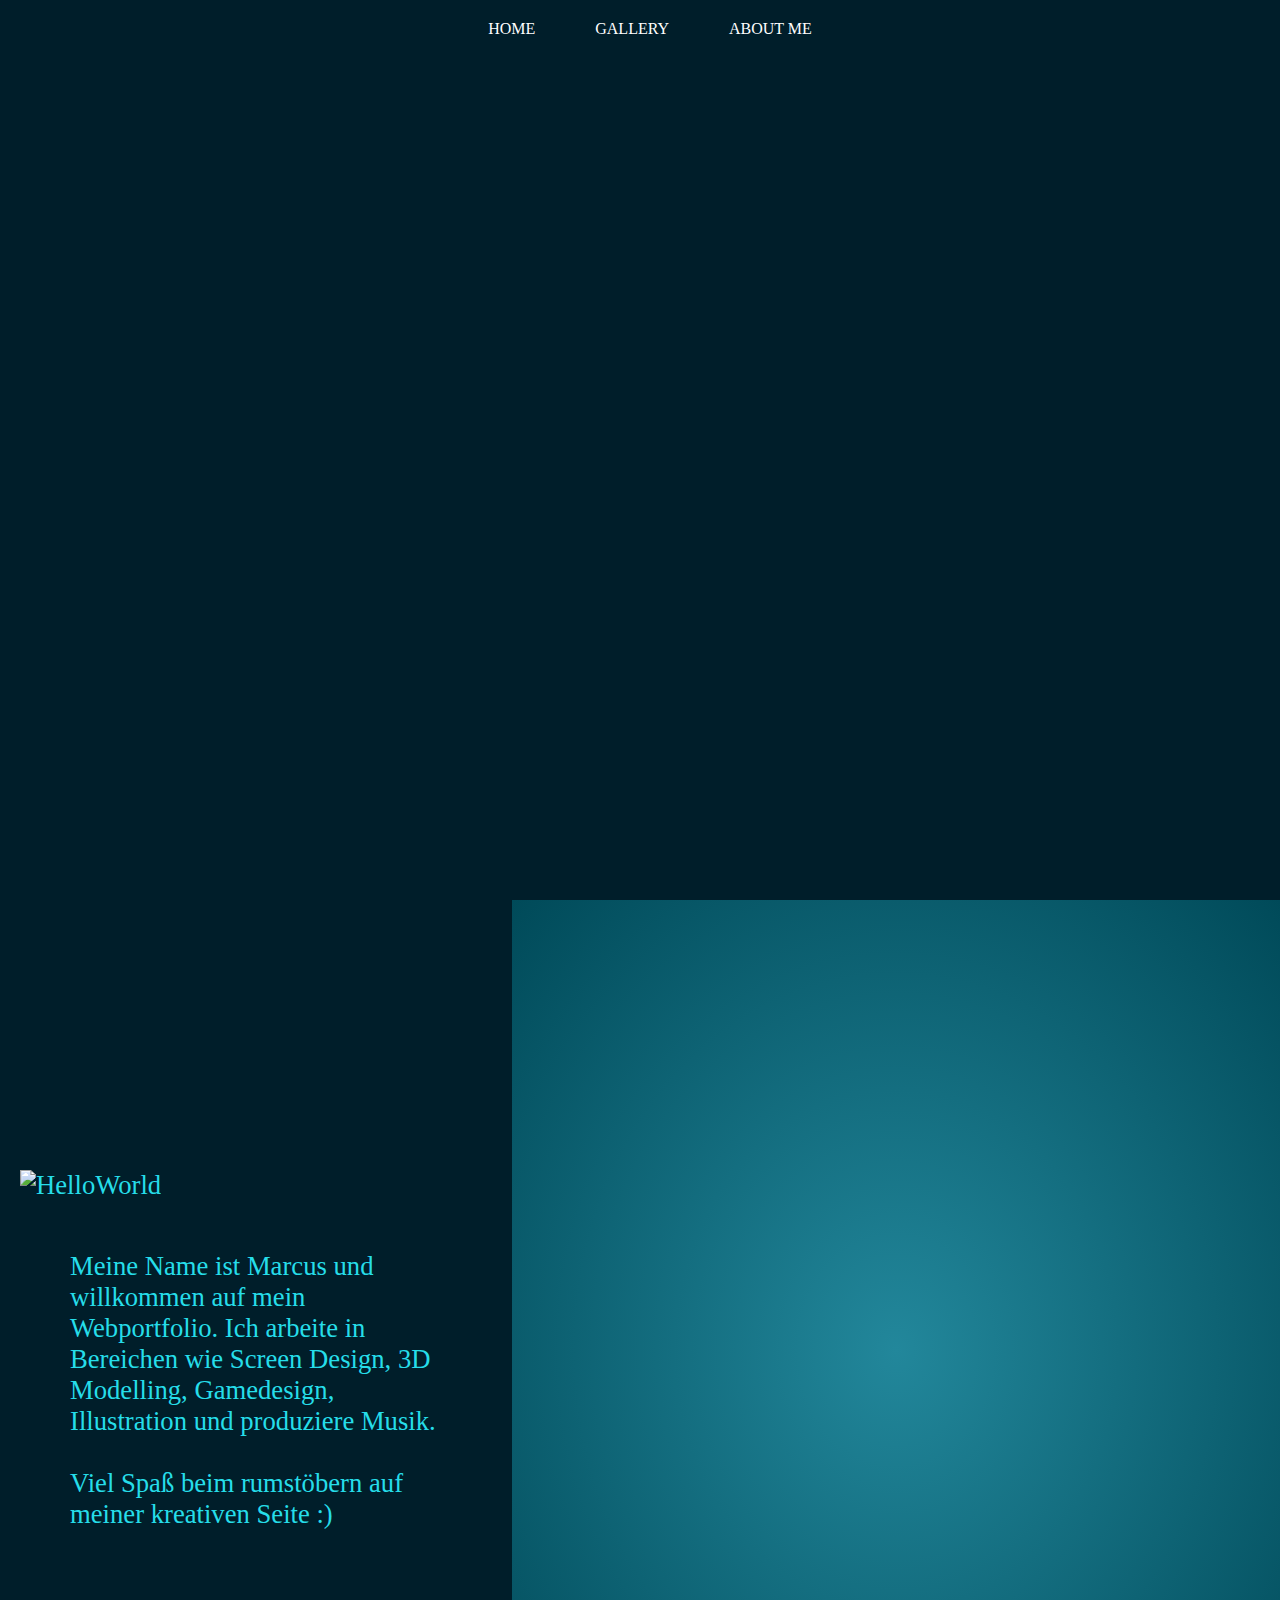
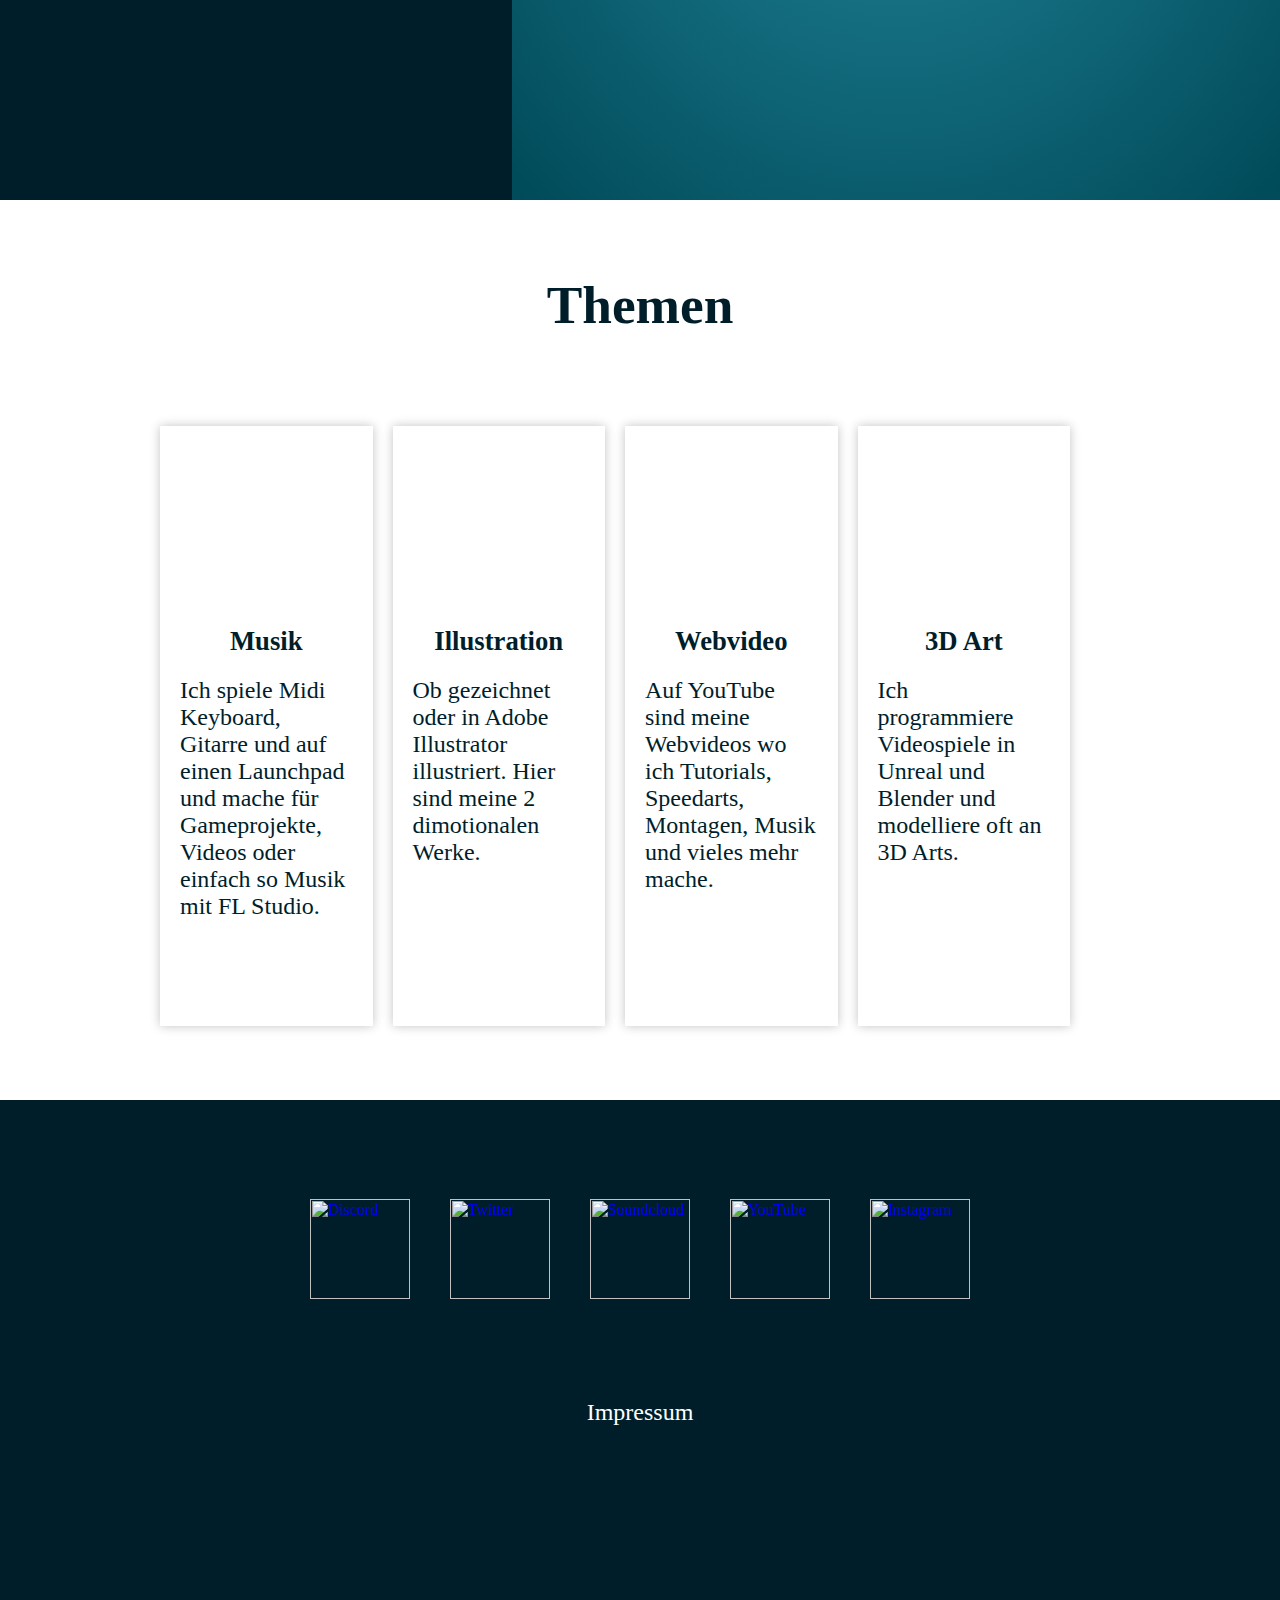
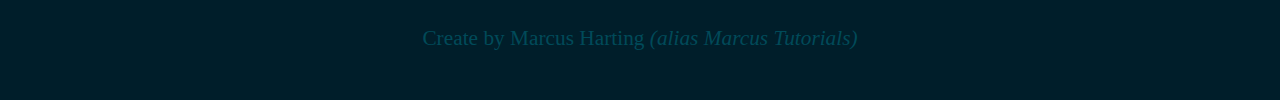
==== index.html @ 0d418a9a "About Me Seite" ====
<html>

<head>

    <meta charset="utf-8">
    <meta name="viewport" content="width=device-width, initial-scale=1.0">

    <title>Webportfolio Marcus</title>


    <!-- CSS -->
    <link rel="stylesheet" href="CSS/style.css">
    <link rel="stylesheet" href="CSS/function.css">

    <!-- JS -->
    <script type="text/javascript" src="JS/Framework/jquery-3.3.1.min.js"></script>
    <script type="text/javascript" src="JS/Framework/lottie.js"></script>



</head>

<body>

    <!--##########################################-->
    <!--  NAVBAR  -->
    <!--##########################################-->
    <ul class="Navigation flex-w">

        <div class="navicon"></div>

        <li>
            <a href="./index.html">
                <div class="navbutton">HOME</div>
            </a>
        </li>
        <li>
            <a href="#">
                <div class="navbutton">GALLERY</div>
            </a>
        </li>
        <li>
            <a href="./PAGES/About_Me.html">
                <div class="navbutton">ABOUT ME</div>
            </a>
        </li>
    </ul>

    <ul class="mobileNAV">
        <li>
            <a href="./index.html">
                <div class="navbutton">HOME</div>
            </a>
        </li>
        <li>
            <a href="#">
                <div class="navbutton">GALLERY</div>
            </a>
        </li>
        <li>
            <a href="./PAGES/About_Me.html">
                <div class="navbutton">ABOUT ME</div>
            </a>
        </li>
    </ul>


    <!--##########################################-->
    <!--  HEAD  -->
    <!--##########################################-->
    <section class="HEAD">
        <div id="DESK"></div>
        <div id="BGDesk"></div>
    </section>

    <!--##########################################-->
    <!--  Vorstellung  -->
    <!--##########################################-->
    <section class="BG">

        <div style="position: relative; width: 100%;">
            <div class="ProfilSeite">

                <div class="DarkBlue-BG">
                    <article class="ArticleProfil">
                        <div>
                            <div class="HelloWorldBox">
                                <img class="HelloWorld" src="IMG/Text/HelloWorld.svg" alt="HelloWorld">
                            </div>
                            <div class="space1"></div>

                            <div class="ProfilText">
                                Meine Name ist Marcus und willkommen auf mein Webportfolio. Ich arbeite in Bereichen wie Screen Design, 3D Modelling, Gamedesign, Illustration und produziere Musik.

                                <br><br> Viel Spaß beim rumstöbern auf meiner kreativen Seite :)
                            </div>
                        </div>
                    </article>
                </div>

                <div class="design-profil-line"></div>

                <div class="BGhalf flex-h">
                    <div class="flex-w">
                        <div class="Profil-IMG"></div>
                    </div>
                </div>

            </div>
        </div>



    </section>


    <!--##########################################-->
    <!--  THEMEN  -->
    <!--##########################################-->

    <section class="ThemenSECTION">

        <h2>Themen</h2>
        <div class="ThemenBoxen">

            <!-- Musik -->
            <div class="THEMA MusicThema">

                <div>
                    <div class="IconThema MusicIcon"></div>

                    <h3>Musik</h3>

                    <article class="thementext">
                        Ich spiele Midi Keyboard, Gitarre und auf einen Launchpad und mache für Gameprojekte, Videos oder einfach so Musik mit FL Studio.

                    </article>
                </div>
            </div>

            <!-- Illustration -->
            <div class="THEMA IllustrationThema">

                <div>
                    <div class="IconThema IllustrationIcon"></div>

                    <h3>Illustration</h3>

                    <article class="thementext">
                        Ob gezeichnet oder in Adobe Illustrator illustriert. Hier sind meine 2 dimotionalen Werke.

                    </article>
                </div>

            </div>

            <!-- Webvideo -->
            <div class="THEMA WebvideoThema">

                <div>
                    <div class="IconThema VideoIcon"></div>

                    <h3>Webvideo</h3>

                    <article class="thementext">
                        Auf YouTube sind meine Webvideos wo ich Tutorials, Speedarts, Montagen, Musik und vieles mehr mache.

                    </article>
                </div>

            </div>


            <!-- 3D Art -->
            <div class="THEMA Dimension">

                <div>
                    <div class="IconThema DimensionIcon"></div>

                    <h3>3D Art</h3>

                    <article class="thementext">
                        Ich programmiere Videospiele in Unreal und Blender und modelliere oft an 3D Arts.

                    </article>
                </div>

            </div>

        </div>

        <div class="ThemenDesign"></div>
    </section>


    <!--##########################################-->
    <!--  Footer  -->
    <!--##########################################-->
    <footer class=flex-h>


        <div class="footer_IconRay flex-w">

            <!--Discord-->
            <a href="https://discord.gg/FVSVgQE">
           <img src="IMG/Icons/Social_Icon/discord.svg" alt="Discord"></a>

            <!--Twitter-->
            <a href="https://twitter.com/MarcusTutorials/"> 
           <img src="IMG/Icons/Social_Icon/twitter.svg" alt="Twitter"></a>

            <!--Soundcloud-->
            <a href="https://soundcloud.com/marcus-tutorials"> 
            <img src="IMG/Icons/Social_Icon/soundcloud.svg" alt="Soundcloud"></a>

            <!--YouTube-->
            <a href="https://www.youtube.com/user/MarcusTutorials1/"> 
           <img src="IMG/Icons/Social_Icon/youtube.svg" alt="YouTube"></a>

            <!--Instagram--><a href="https://www.instagram.com/marcustutorials/">
            <img src="IMG/Icons/Social_Icon/instagram.svg" alt="Instagram"></a>

        </div>
        <div class="space2"></div>

        <div style="width: 100%" class="flex-w">
            <a href="PAGES/Impressum.html" class="ImpressumButton">Impressum</a></div>

        <div class="space3"></div>

        <div class="title-footer">
            Create by Marcus Harting <i>(alias Marcus Tutorials)</i>
        </div>


    </footer>


    <!-- JS -->

    <script type="text/javascript" src="JS/script.js"></script>
</body>

</html>
---- CSS/style.css ----
@font-face {
  font-family: Roboto-R;
  src: url("../FONTS/Roboto-Regular.ttf"); }
@font-face {
  font-family: Roboto-M;
  src: url("../FONTS/Roboto-Medium.ttf"); }
@font-face {
  font-family: Roboto-B;
  src: url("../FONTS/Roboto-Bold.ttf"); }
/* COLOR */
/* FONTS */
@font-face {
  font-family: Roboto-R;
  src: url("../FONTS/Roboto-Regular.ttf"); }
@font-face {
  font-family: Roboto-M;
  src: url("../FONTS/Roboto-Medium.ttf"); }
@font-face {
  font-family: Roboto-B;
  src: url("../FONTS/Roboto-Bold.ttf"); }
/* COLOR */
/* FONTS */
@-webkit-keyframes BigAnimation {
  0% {
    background-image: url(../IMG/Design/Profil-Design/Image_Big.png); }
  50% {
    background-image: url(../IMG/Design/Profil-Design/Image_Hover_Big.png); }
  100% {
    background-image: url(../IMG/Design/Profil-Design/Image_Big.png); } }
@keyframes BigAnimation {
  0% {
    background-image: url(../IMG/Design/Profil-Design/Image_Big.png); }
  50% {
    background-image: url(../IMG/Design/Profil-Design/Image_Hover_Big.png); }
  100% {
    background-image: url(../IMG/Design/Profil-Design/Image_Big.png); } }
.Profil-IMG {
  background-image: url(../IMG/Design/Profil-Design/Image_Big.png);
  background-size: contain;
  background-repeat: no-repeat;
  background-attachment: scroll;
  background-position: center;
  width: 900px;
  height: 900px;
  -webkit-filter: drop-shadow(0 0 10px rgba(8, 23, 29, 0.8));
          filter: drop-shadow(0 0 10px rgba(8, 23, 29, 0.8));
  right: 0;
  -webkit-transition: all 0.5s ease;
  transition: all 0.5s ease;
  -webkit-animation: BigAnimation 2s ease infinite;
          animation: BigAnimation 2s ease infinite; }

@media only screen and (min-width: 0px) and (max-width: 479px) {
  @-webkit-keyframes SmallAnimation {
    0% {
      background-image: url(../IMG/Design/Profil-Design/Image_Small.png); }
    50% {
      background-image: url(../IMG/Design/Profil-Design/Image_Hover_Small.png); }
    100% {
      background-image: url(../IMG/Design/Profil-Design/Image_Small.png); } }
  @keyframes SmallAnimation {
    0% {
      background-image: url(../IMG/Design/Profil-Design/Image_Small.png); }
    50% {
      background-image: url(../IMG/Design/Profil-Design/Image_Hover_Small.png); }
    100% {
      background-image: url(../IMG/Design/Profil-Design/Image_Small.png); } }
  .Profil-IMG {
    background-image: url(../IMG/Design/Profil-Design/Image_Small.png);
    width: 480px;
    height: 480px;
    -webkit-animation: SmallAnimation 2s ease infinite;
            animation: SmallAnimation 2s ease infinite; } }
@media only screen and (min-width: 480px) and (max-width: 1279px) {
  @-webkit-keyframes MiddleAnimation {
    0% {
      background-image: url(../IMG/Design/Profil-Design/Image_Middle.png); }
    50% {
      background-image: url(../IMG/Design/Profil-Design/Image_Hover_Middle.png); }
    100% {
      background-image: url(../IMG/Design/Profil-Design/Image_Middle.png); } }
  @keyframes MiddleAnimation {
    0% {
      background-image: url(../IMG/Design/Profil-Design/Image_Middle.png); }
    50% {
      background-image: url(../IMG/Design/Profil-Design/Image_Hover_Middle.png); }
    100% {
      background-image: url(../IMG/Design/Profil-Design/Image_Middle.png); } }
  .Profil-IMG {
    background-image: url(../IMG/Design/Profil-Design/Image_Middle.png);
    width: 80%;
    height: 80%;
    margin-top: 0px;
    -webkit-animation: MiddleAnimation 2s ease infinite;
            animation: MiddleAnimation 2s ease infinite; } }
@media only screen and (min-width: 1280px) {
  @-webkit-keyframes BigAnimation {
    0% {
      background-image: url(../IMG/Design/Profil-Design/Image_Big.png); }
    50% {
      background-image: url(../IMG/Design/Profil-Design/Image_Hover_Big.png); }
    100% {
      background-image: url(../IMG/Design/Profil-Design/Image_Big.png); } }
  @keyframes BigAnimation {
    0% {
      background-image: url(../IMG/Design/Profil-Design/Image_Big.png); }
    50% {
      background-image: url(../IMG/Design/Profil-Design/Image_Hover_Big.png); }
    100% {
      background-image: url(../IMG/Design/Profil-Design/Image_Big.png); } }
  .Profil-IMG {
    background-image: url(../IMG/Design/Profil-Design/Image_Big.png);
    width: 900px;
    height: 900px;
    -webkit-animation: BigAnimation 4s ease infinite;
            animation: BigAnimation 4s ease infinite; } }
* {
  margin: 0;
  padding: 0; }

html,
body {
  width: 100%; }

.Navigation {
  position: fixed;
  width: 100%;
  z-index: 999;
  background-color: #001E2A;
  -webkit-transition: -webkit-box-shadow 0.5s ease;
  transition: -webkit-box-shadow 0.5s ease;
  transition: box-shadow 0.5s ease;
  transition: box-shadow 0.5s ease, -webkit-box-shadow 0.5s ease; }

.Navigation > li {
  display: inline;
  margin-left: 20px;
  list-style: none; }

.Navigation > li > a {
  text-decoration: none; }

.navbutton {
  color: white;
  font-family: Roboto-M;
  text-decoration: none;
  padding: 20px 20px 20px 20px;
  background-color: #001E2A;
  border-bottom: 2px solid #001E2A;
  -webkit-transition: all 0.5s ease;
  transition: all 0.5s ease; }

.navbutton:hover {
  color: #26DDE9;
  border-bottom: 2px solid #26DDE9; }

.navleiste {
  -webkit-box-shadow: 0px 0 10px #26DDE9;
          box-shadow: 0px 0 10px #26DDE9; }

.navpadding {
  padding: 10px 20px 10px 20px; }

.navicon {
  background-image: url(../IMG/Icons/Nav/NavButton.svg);
  background-size: contain;
  background-repeat: no-repeat;
  height: 80px;
  width: 80px;
  cursor: pointer;
  padding: 10px;
  -webkit-transition: background 0.2s ease;
  transition: background 0.2s ease;
  display: none; }

.navicon_clicked {
  background-image: url(../IMG/Icons/Nav/NavButton_Click.svg); }

.mobileNAV {
  display: none; }

@media only screen and (min-width: 480px) and (max-width: 1279px) {
  .Navigation {
    bottom: 0;
    z-index: 999; }

  .Navigation > li {
    display: none; }

  .navicon {
    display: block; }

  .mobileNAV {
    display: -webkit-box;
    display: -ms-flexbox;
    display: flex;
    position: fixed;
    z-index: 998;
    background-color: #001E2A;
    width: 100%;
    height: 100vh;
    -webkit-box-orient: vertical;
    -webkit-box-direction: normal;
        -ms-flex-direction: column;
            flex-direction: column;
    -webkit-box-pack: center;
        -ms-flex-pack: center;
            justify-content: center;
    bottom: -100%;
    -webkit-transition: all 0.5s ease;
    transition: all 0.5s ease; }

  .mobileNAV li a {
    text-align: center;
    vertical-align: middle;
    font-size: 40pt;
    text-decoration: none; }

  .bfade {
    bottom: 0; } }
@media only screen and (min-width: 0px) and (max-width: 479px) {
  .Navigation {
    bottom: 0;
    z-index: 999; }

  .Navigation > li {
    display: none; }

  .navicon {
    display: block; }

  .mobileNAV {
    display: -webkit-box;
    display: -ms-flexbox;
    display: flex;
    position: fixed;
    z-index: 998;
    background-color: #001E2A;
    width: 100%;
    height: 100vh;
    -webkit-box-orient: vertical;
    -webkit-box-direction: normal;
        -ms-flex-direction: column;
            flex-direction: column;
    -webkit-box-pack: center;
        -ms-flex-pack: center;
            justify-content: center;
    bottom: -100%;
    -webkit-transition: all 0.5s ease;
    transition: all 0.5s ease; }

  .mobileNAV li a {
    text-align: center;
    vertical-align: middle;
    font-size: 40pt;
    text-decoration: none; }

  .bfade {
    bottom: 0; } }
.HEAD {
  background-color: #001E2A;
  background-attachment: fixed;
  height: 100vh; }

#DESK {
  position: absolute;
  width: 60%;
  height: 60%;
  left: 50%;
  top: 50%;
  display: block;
  -webkit-transform: translate(-50%, -50%);
          transform: translate(-50%, -50%);
  text-align: center;
  opacity: 1;
  z-index: 3; }

#BGDesk {
  position: absolute;
  width: 100%;
  left: 50%;
  top: 40%;
  display: block;
  -webkit-transform: translate(-50%, -50%);
          transform: translate(-50%, -50%);
  text-align: center;
  opacity: 0.1;
  z-index: 2; }

@media only screen and (min-width: 480px) and (max-width: 1279px) {
  .HEAD {
    height: 50vh; }

  #DESK {
    height: 50vh;
    width: 98vw;
    top: 30%;
    overflow: hidden; }

  #BGDesk {
    top: 35%;
    overflow: hidden; } }
@media only screen and (min-width: 0px) and (max-width: 479px) {
  .HEAD {
    height: 50vh; }

  #DESK {
    height: 50vh;
    width: 98vw;
    top: 30%;
    overflow: hidden; }

  #BGDesk {
    top: 35%;
    overflow: hidden; } }
.DarkBlue-BG {
  position: relative;
  z-index: 3;
  background-color: #001E2A;
  height: 100vh;
  width: 40%;
  left: 0;
  display: -webkit-box;
  display: -ms-flexbox;
  display: flex;
  -webkit-box-orient: vertical;
  -webkit-box-direction: normal;
      -ms-flex-direction: column;
          flex-direction: column;
  -webkit-box-pack: center;
      -ms-flex-pack: center;
          justify-content: center; }

.ProfilSeite {
  height: 100vh;
  display: -webkit-box;
  display: -ms-flexbox;
  display: flex;
  -webkit-box-orient: vertical;
  -webkit-box-direction: normal;
      -ms-flex-direction: column;
          flex-direction: column;
  -webkit-box-pack: center;
      -ms-flex-pack: center;
          justify-content: center; }

.design-profil-line {
  position: absolute;
  background-image: url(../IMG/Design/Profil-Design/SVG/DesignProfilLine.svg);
  background-size: contain;
  background-repeat: no-repeat;
  width: 96px;
  height: 100vh;
  margin-top: 0;
  margin-left: 38%;
  z-index: 5; }

.BGhalf {
  position: absolute;
  background: radial-gradient(#22879b, #004A59);
  height: 100vh;
  width: 60%;
  right: 0;
  z-index: 3; }

.ArticleProfil {
  z-index: 4;
  margin-left: 20px; }

.ProfilText {
  margin-left: 50px;
  width: 30vw; }

@media only screen and (min-width: 480px) and (max-width: 1279px) {
  .DarkBlue-BG {
    position: relative;
    width: 100%;
    height: 100%; }

  .BGhalf {
    position: relative;
    width: 100%;
    height: 100%; }

  .ProfilSeite {
    height: auto;
    display: block; }

  .design-profil-line {
    display: none; }

  .ArticleProfil {
    margin: 0;
    width: 98vw;
    display: -webkit-box;
    display: -ms-flexbox;
    display: flex;
    -webkit-box-orient: horizontal;
    -webkit-box-direction: normal;
        -ms-flex-direction: row;
            flex-direction: row;
    -webkit-box-pack: center;
        -ms-flex-pack: center;
            justify-content: center; }

  .ArticleProfil > div {
    -webkit-box-shadow: 0 0 30px rgba(0, 0, 0, 0.54);
            box-shadow: 0 0 30px rgba(0, 0, 0, 0.54);
    padding: 20px;
    border: 4px solid #004A59;
    border-radius: 30px; }

  .ProfilText {
    width: auto;
    margin: 0 auto;
    padding: 10px;
    min-width: 400px;
    max-width: 500px; }

  .HelloWorldBox {
    display: -webkit-box;
    display: -ms-flexbox;
    display: flex;
    -webkit-box-orient: horizontal;
    -webkit-box-direction: normal;
        -ms-flex-direction: row;
            flex-direction: row;
    -webkit-box-pack: center;
        -ms-flex-pack: center;
            justify-content: center;
    width: 100%; }

  .HelloWorld {
    width: 80%;
    margin: 0 auto; } }
@media only screen and (min-width: 0px) and (max-width: 479px) {
  .DarkBlue-BG {
    position: relative;
    width: 100%;
    height: 100%; }

  .BGhalf {
    position: relative;
    width: 100%;
    height: 60vh; }

  .ProfilSeite {
    height: auto; }

  .design-profil-line {
    display: none; }

  .ArticleProfil {
    margin: 0;
    width: 98vw;
    display: -webkit-box;
    display: -ms-flexbox;
    display: flex;
    -webkit-box-orient: horizontal;
    -webkit-box-direction: normal;
        -ms-flex-direction: row;
            flex-direction: row;
    -webkit-box-pack: center;
        -ms-flex-pack: center;
            justify-content: center; }

  .ProfilText {
    width: auto;
    margin: 0 auto;
    padding: 20px; }

  .HelloWorldBox {
    display: -webkit-box;
    display: -ms-flexbox;
    display: flex;
    -webkit-box-orient: horizontal;
    -webkit-box-direction: normal;
        -ms-flex-direction: row;
            flex-direction: row;
    -webkit-box-pack: center;
        -ms-flex-pack: center;
            justify-content: center;
    width: 100%; }

  .HelloWorld {
    width: 80%;
    margin: 0 auto; } }
.ThemenSECTION {
  position: relative;
  background: #FFF;
  height: 100%;
  width: 100%;
  display: -webkit-box;
  display: -ms-flexbox;
  display: flex;
  -webkit-box-orient: vertical;
  -webkit-box-direction: normal;
      -ms-flex-direction: column;
          flex-direction: column;
  -webkit-box-pack: center;
      -ms-flex-pack: center;
          justify-content: center; }

.ThemenBoxen {
  padding: 0 200px 0 150px;
  display: -webkit-box;
  display: -ms-flexbox;
  display: flex;
  -webkit-box-orient: horizontal;
  -webkit-box-direction: normal;
      -ms-flex-direction: row;
          flex-direction: row;
  -webkit-box-pack: center;
      -ms-flex-pack: center;
          justify-content: center; }

.THEMA {
  width: 400px;
  height: 600px;
  background-color: #FFF;
  margin: 0 10px 0 10px;
  -webkit-transition: all 0.2s ease;
  transition: all 0.2s ease;
  -webkit-box-shadow: 0px 0px 10px rgba(0, 0, 0, 0.24);
          box-shadow: 0px 0px 10px rgba(0, 0, 0, 0.24);
  z-index: 3;
  display: -webkit-box;
  display: -ms-flexbox;
  display: flex;
  -webkit-box-orient: horizontal;
  -webkit-box-direction: normal;
      -ms-flex-direction: row;
          flex-direction: row;
  -webkit-box-pack: center;
      -ms-flex-pack: center;
          justify-content: center; }

.thementext {
  padding: 20px;
  font-family: Roboto-R;
  font-size: 18pt;
  -webkit-transition: color 0.2s ease;
  transition: color 0.2s ease;
  color: #001E2A; }

.ThemenDesign {
  position: absolute;
  background-image: url(../IMG/Design/Themen_Design.png);
  background-size: cover 50%;
  background-repeat: no-repeat;
  background-position: bottom center;
  width: 100%;
  height: 100%;
  z-index: 1;
  left: 50%;
  bottom: 0%;
  -webkit-transform: translateX(-50%);
          transform: translateX(-50%); }

.IconThema {
  width: 200px;
  height: 200px;
  background-position: center;
  background-size: contain;
  background-origin: content-box;
  background-repeat: no-repeat;
  margin: 0 auto; }

.THEMA:hover {
  background-color: #001E2A;
  cursor: pointer;
  -webkit-transform: scale(1.1);
          transform: scale(1.1);
  z-index: 5;
  -webkit-box-shadow: 0px 0px 20px rgba(0, 0, 0, 0.7);
          box-shadow: 0px 0px 20px rgba(0, 0, 0, 0.7); }

.THEMA:hover h3 {
  color: #26DDE9; }

.THEMA:hover .thementext {
  color: #26DDE9; }

.MusicIcon {
  background-image: url(../IMG/Icons/Themen/Musik.svg);
  -webkit-transition: background 0.2s ease;
  transition: background 0.2s ease; }

.MusicThema:hover .MusicIcon {
  background-image: url(../IMG/Icons/Themen/Musik_Hover.svg);
  -webkit-transition: background 0.2s ease;
  transition: background 0.2s ease; }

.IllustrationIcon {
  background-image: url(../IMG/Icons/Themen/Illustration.svg);
  -webkit-transition: background 0.2s ease;
  transition: background 0.2s ease; }

.IllustrationThema:hover .IllustrationIcon {
  background-image: url(../IMG/Icons/Themen/Illustration_Hover.svg);
  -webkit-transition: background 0.2s ease;
  transition: background 0.2s ease; }

.VideoIcon {
  background-image: url(../IMG/Icons/Themen/WebVideo_Hover.svg);
  -webkit-transition: background 0.2s ease;
  transition: background 0.2s ease; }

.WebvideoThema:hover .VideoIcon {
  background-image: url(../IMG/Icons/Themen/WebVideo.svg);
  -webkit-transition: background 0.2s ease;
  transition: background 0.2s ease; }

.DimensionIcon {
  background-image: url(../IMG/Icons/Themen/3D.svg);
  -webkit-transition: background 0.2s ease;
  transition: background 0.2s ease; }

.Dimension:hover .DimensionIcon {
  background-image: url(../IMG/Icons/Themen/3D_hover.svg);
  -webkit-transition: background 0.2s ease;
  transition: background 0.2s ease; }

@media only screen and (min-width: 480px) and (max-width: 1279px) {
  .ThemenSECTION {
    padding-top: 50px;
    padding-bottom: 50px;
    height: auto;
    -webkit-box-orient: vertical;
    -webkit-box-direction: normal;
        -ms-flex-direction: column;
            flex-direction: column;
    width: 100%; }

  .ThemenDesign {
    background-size: cover 50%;
    width: 100%;
    height: 100%; }

  .ThemenBoxen {
    -webkit-box-orient: vertical;
    -webkit-box-direction: normal;
        -ms-flex-direction: column;
            flex-direction: column;
    padding: 0;
    margin: 0 auto; } }
@media only screen and (min-width: 0px) and (max-width: 479px) {
  .ThemenSECTION {
    padding-top: 50px;
    padding-bottom: 50px;
    height: auto;
    -webkit-box-orient: vertical;
    -webkit-box-direction: normal;
        -ms-flex-direction: column;
            flex-direction: column;
    width: 100%; }

  .ThemenDesign {
    background-size: cover 50%;
    width: 100%;
    height: 100%; }

  .ThemenBoxen {
    -webkit-box-orient: vertical;
    -webkit-box-direction: normal;
        -ms-flex-direction: column;
            flex-direction: column;
    padding: 0;
    margin: 0 auto; }

  .THEMA {
    width: 300px; } }
/* ################################################## */
/* Impressum */
/* ################################################## */
.bodyBG {
  background-color: #004A59; }

.ImpressumTITLE {
  color: #FFF; }

.ImpressumTEXT {
  color: #FFF;
  width: 50%;
  margin: 0 auto 100px auto;
  background-color: #004A59;
  padding: 20px;
  -webkit-box-shadow: 0px 0px 40px rgba(0, 0, 0, 0.3);
          box-shadow: 0px 0px 40px rgba(0, 0, 0, 0.3);
  -webkit-hyphens: auto;
      -ms-hyphens: auto;
          hyphens: auto; }

.BigHead_Impressum {
  color: #26DDE9;
  text-align: left; }

.KONTAKT-Impressum li {
  list-style: none; }

.KONTAKT-Impressum li a {
  color: #26DDE9; }

.Links_Impressum {
  color: #26DDE9; }

@media only screen and (min-width: 480px) and (max-width: 1279px) {
  .ImpressumTEXT {
    width: 80%; }

  .BigHead_Impressum {
    font-size: 25pt; } }
@media only screen and (min-width: 0px) and (max-width: 479px) {
  .ImpressumTEXT {
    width: 90%; }

  .BigHead_Impressum {
    font-size: 20pt; } }
/* ################################################## */
/* About ME */
/* ################################################## */
.HEADER {
  background-color: #001E2A;
  height: 400px; }

.HEADER-HEADLINE {
  text-align: center;
  vertical-align: middle;
  color: #26DDE9; }

.About_Me {
  width: 100%;
  -ms-flex-wrap: wrap;
      flex-wrap: wrap;
  height: 100vh; }

.ProfilBild {
  background-color: #001E2A;
  min-width: 50%;
  height: 100%; }

.PBild {
  background-image: url(../IMG/Gallery/Profil_Bild/PBild.jpg);
  background-size: contain;
  background-position: center;
  background-repeat: no-repeat;
  width: 500px;
  height: 500px;
  -webkit-box-shadow: 0px 0px 10px black;
          box-shadow: 0px 0px 10px black;
  border-radius: 300px; }

.Biografie {
  background-color: #FFF;
  width: 50%;
  height: 100%; }

@media only screen and (min-width: 480px) and (max-width: 1279px) {
  .About_Me {
    height: auto; }

  .ProfilBild {
    width: 100%;
    height: 70%; }

  .Biografie {
    width: 100%; } }
@media only screen and (min-width: 0px) and (max-width: 479px) {
  .About_Me {
    height: auto; }

  .ProfilBild {
    width: 100%;
    height: 70%; }

  .PBild {
    width: 300px;
    height: 300px; }

  .Biografie {
    width: 100%;
    height: auto;
    padding: 10px; } }
/* SKILLS */
.Skills {
  height: auto;
  background-color: #004A59;
  padding: 0px;
  padding-bottom: 100px; }

.SkillsSpalte {
  width: 50%;
  padding: 100px;
  -ms-flex-wrap: wrap;
      flex-wrap: wrap; }

.SkillsSpalte b {
  font-family: Roboto-B;
  font-size: 20pt;
  color: #26DDE9;
  padding-bottom: 50px; }

.SkillsSpalte div {
  height: 30px;
  background-color: #001E2A;
  color: #26DDE9;
  font-family: Roboto-M;
  font-size: 18pt;
  text-align: left;
  padding-left: 10px;
  -ms-flex-line-pack: center;
      align-content: center;
  vertical-align: middle;
  border-radius: 30px;
  margin-top: 10px;
  -webkit-box-shadow: 0px 0px 20px rgba(0, 0, 0, 0.2);
          box-shadow: 0px 0px 20px rgba(0, 0, 0, 0.2); }

@media only screen and (min-width: 480px) and (max-width: 1279px) {
  .SkillsSpalte {
    width: 100%; }

  .flexSKILLS {
    -ms-flex-wrap: wrap;
        flex-wrap: wrap; } }
/* ################################################## */
/* Footer */
/* ################################################## */
footer {
  background-color: #001E2A;
  width: 100%;
  height: 600px; }

.footer_IconRay {
  width: 100%;
  padding-top: 50px;
  -ms-flex-wrap: wrap;
      flex-wrap: wrap; }

.footer_IconRay img {
  width: 100px;
  height: 100px;
  -webkit-transition: all 0.5s ease;
  transition: all 0.5s ease;
  margin: 0 20px 0 20px; }

.footer_IconRay img:hover {
  width: 100px;
  height: 100px;
  cursor: pointer;
  border-radius: 50px;
  -webkit-box-shadow: 0px 0px 20px #26DDE9;
          box-shadow: 0px 0px 20px #26DDE9; }

.ImpressumButton {
  text-decoration: none;
  color: #FFF;
  font-family: Roboto-M;
  text-align: center;
  margin: 0 auto;
  font-size: 18pt;
  padding: 0;
  -webkit-transition: all 0.5s ease;
  transition: all 0.5s ease; }

.ImpressumButton:hover {
  color: #26DDE9;
  -webkit-box-shadow: 0px 0px 20px #26DDE9;
          box-shadow: 0px 0px 20px #26DDE9;
  padding: 20px;
  border-radius: 50px; }

.title-footer {
  color: #004A59;
  font-family: Roboto-M;
  font-size: 16pt;
  text-align: center;
  bottom: 0; }

@media only screen and (min-width: 480px) and (max-width: 1279px) {
  footer {
    margin-bottom: 100px;
    padding-bottom: 100px; } }
@media only screen and (min-width: 0px) and (max-width: 479px) {
  footer {
    margin-bottom: 100px;
    padding-bottom: 100px; } }

/*# sourceMappingURL=style.css.map */
---- CSS/function.css ----
@font-face {
  font-family: Roboto-R;
  src: url("../FONTS/Roboto-Regular.ttf"); }
@font-face {
  font-family: Roboto-M;
  src: url("../FONTS/Roboto-Medium.ttf"); }
@font-face {
  font-family: Roboto-B;
  src: url("../FONTS/Roboto-Bold.ttf"); }
/* COLOR */
/* FONTS */
/*----------------------------------*/
/* SCROLLBAR */
/*----------------------------------*/
::-webkit-scrollbar {
  background-color: #001E2A;
  width: 8px;
  height: 8px; }

::-webkit-scrollbar-thumb {
  background-color: #26DDE9; }

/*----------------------------------*/
/* CENTER FUNCTION */
/*----------------------------------*/
/* POSITION ABSOLUTE */
.center {
  position: absolute;
  left: 50%;
  top: 50%;
  -webkit-transform: translateX(-50%) translateY(-50%);
          transform: translateX(-50%) translateY(-50%); }

.center-w {
  position: absolute;
  left: 50%;
  -webkit-transform: translateX(-50%);
          transform: translateX(-50%); }

.center-h {
  position: absolute;
  top: 50%;
  -webkit-transform: translateY(-50%);
          transform: translateY(-50%); }

/* FLEX */
.flex-w {
  display: -webkit-box;
  display: -ms-flexbox;
  display: flex;
  -webkit-box-orient: horizontal;
  -webkit-box-direction: normal;
      -ms-flex-direction: row;
          flex-direction: row;
  -webkit-box-pack: center;
      -ms-flex-pack: center;
          justify-content: center; }

.flex-h {
  display: -webkit-box;
  display: -ms-flexbox;
  display: flex;
  -webkit-box-orient: vertical;
  -webkit-box-direction: normal;
      -ms-flex-direction: column;
          flex-direction: column;
  -webkit-box-pack: center;
      -ms-flex-pack: center;
          justify-content: center; }

.flex-l {
  display: -webkit-box;
  display: -ms-flexbox;
  display: flex;
  -webkit-box-orient: vertical;
  -webkit-box-direction: normal;
      -ms-flex-direction: column;
          flex-direction: column;
  -webkit-box-pack: start;
      -ms-flex-pack: start;
          justify-content: flex-start; }

.flex-r {
  display: -webkit-box;
  display: -ms-flexbox;
  display: flex;
  -webkit-box-orient: vertical;
  -webkit-box-direction: normal;
      -ms-flex-direction: column;
          flex-direction: column;
  -webkit-box-pack: end;
      -ms-flex-pack: end;
          justify-content: flex-end; }

/* MARGIN */
.mcenter {
  margin: 0 auto; }

/* FONT */
.fcenter {
  text-align: center; }

.fmiddle {
  text-align: center;
  vertical-align: middle; }

/*----------------------------------*/
/* PADDING/MARGIN */
/*----------------------------------*/
.p1 {
  padding: 10px; }

.p2 {
  padding: 10%; }

.p3 {
  padding: 20px; }

.m1 {
  margin: 20px; }

.ml {
  margin-left: 20px; }

/*----------------------------------*/
/* SPACE */
/*----------------------------------*/
.space1 {
  height: 50px; }

.space2 {
  height: 100px; }

.space3 {
  height: 200px; }

/*----------------------------------*/
/* HEADLINES */
/*----------------------------------*/
h1 {
  font-family: Roboto-B;
  color: #FFF;
  font-size: 5vw;
  width: 100%;
  text-transform: uppercase; }

h2 {
  font-family: Roboto-M;
  color: #001E2A;
  padding-bottom: 10vh;
  font-size: 40pt;
  width: 100%;
  text-align: center; }

h3 {
  font-family: Roboto-M;
  color: #001E2A;
  font-size: 20pt;
  width: 100%;
  text-align: center;
  -webkit-transition: color 0.2s ease;
  transition: color 0.2s ease; }

h4 {
  font-family: Roboto-M;
  color: #FFF;
  font-size: 26pt;
  width: 100%;
  text-align: center;
  -webkit-transition: color 0.2s ease;
  transition: color 0.2s ease;
  border-bottom: 4px solid #FFF; }

h5 {
  font-size: 40pt;
  color: #FFF;
  font-family: Roboto-M;
  padding-bottom: 10vh;
  width: 100%;
  text-align: center; }

/*----------------------------------*/
/* TEXT */
/*----------------------------------*/
article {
  font-family: Roboto-R;
  color: #26DDE9;
  font-size: 20pt; }

.TextBox1 {
  font-family: Roboto-R;
  font-size: 16pt;
  color: #535353;
  padding: 50px;
  width: 70%;
  -webkit-box-shadow: 0px 0px 20px rgba(0, 0, 0, 0.53);
          box-shadow: 0px 0px 20px rgba(0, 0, 0, 0.53);
  border-radius: 50px; }

.TextBox1 b {
  font-size: 20pt;
  color: #001E2A; }

/*----------------------------------*/
/* DESIGN */
/*----------------------------------*/
.BG {
  background-color: #001E2A; }

section {
  width: 100%; }

/*# sourceMappingURL=function.css.map */
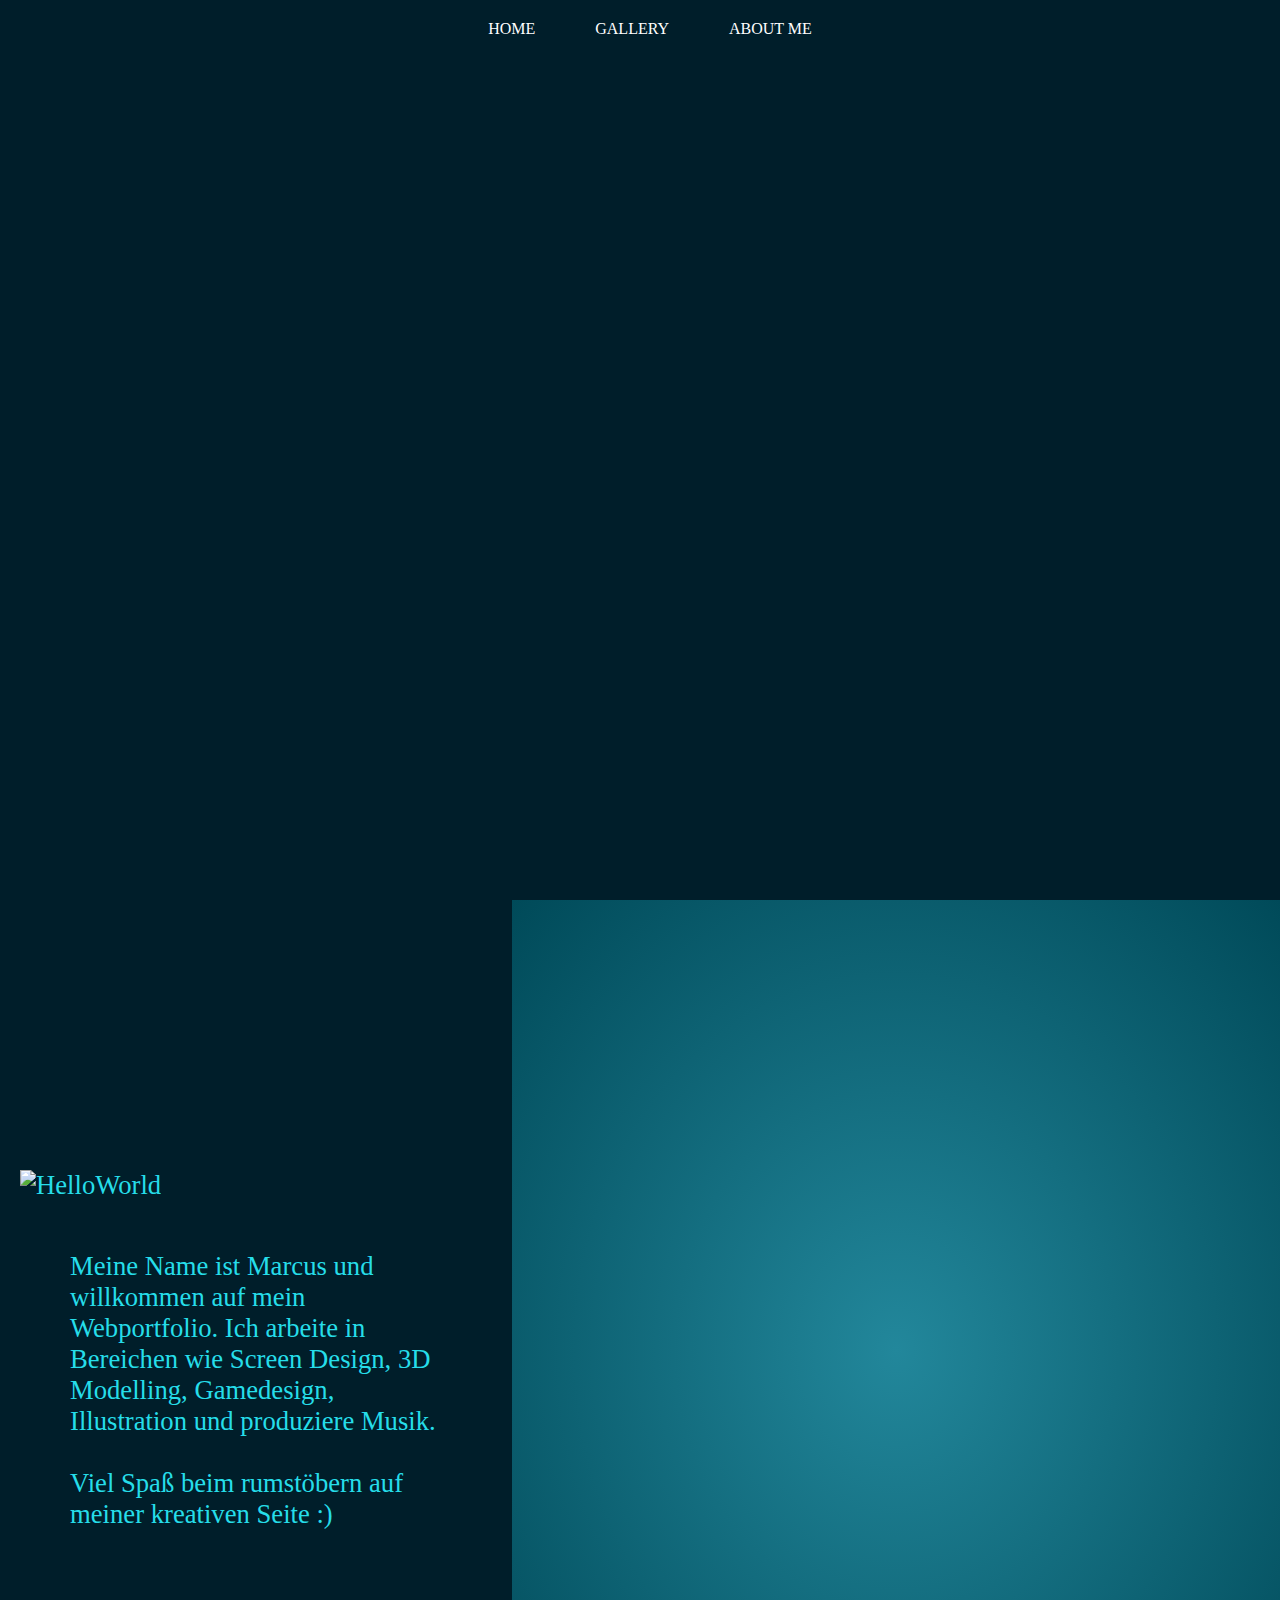
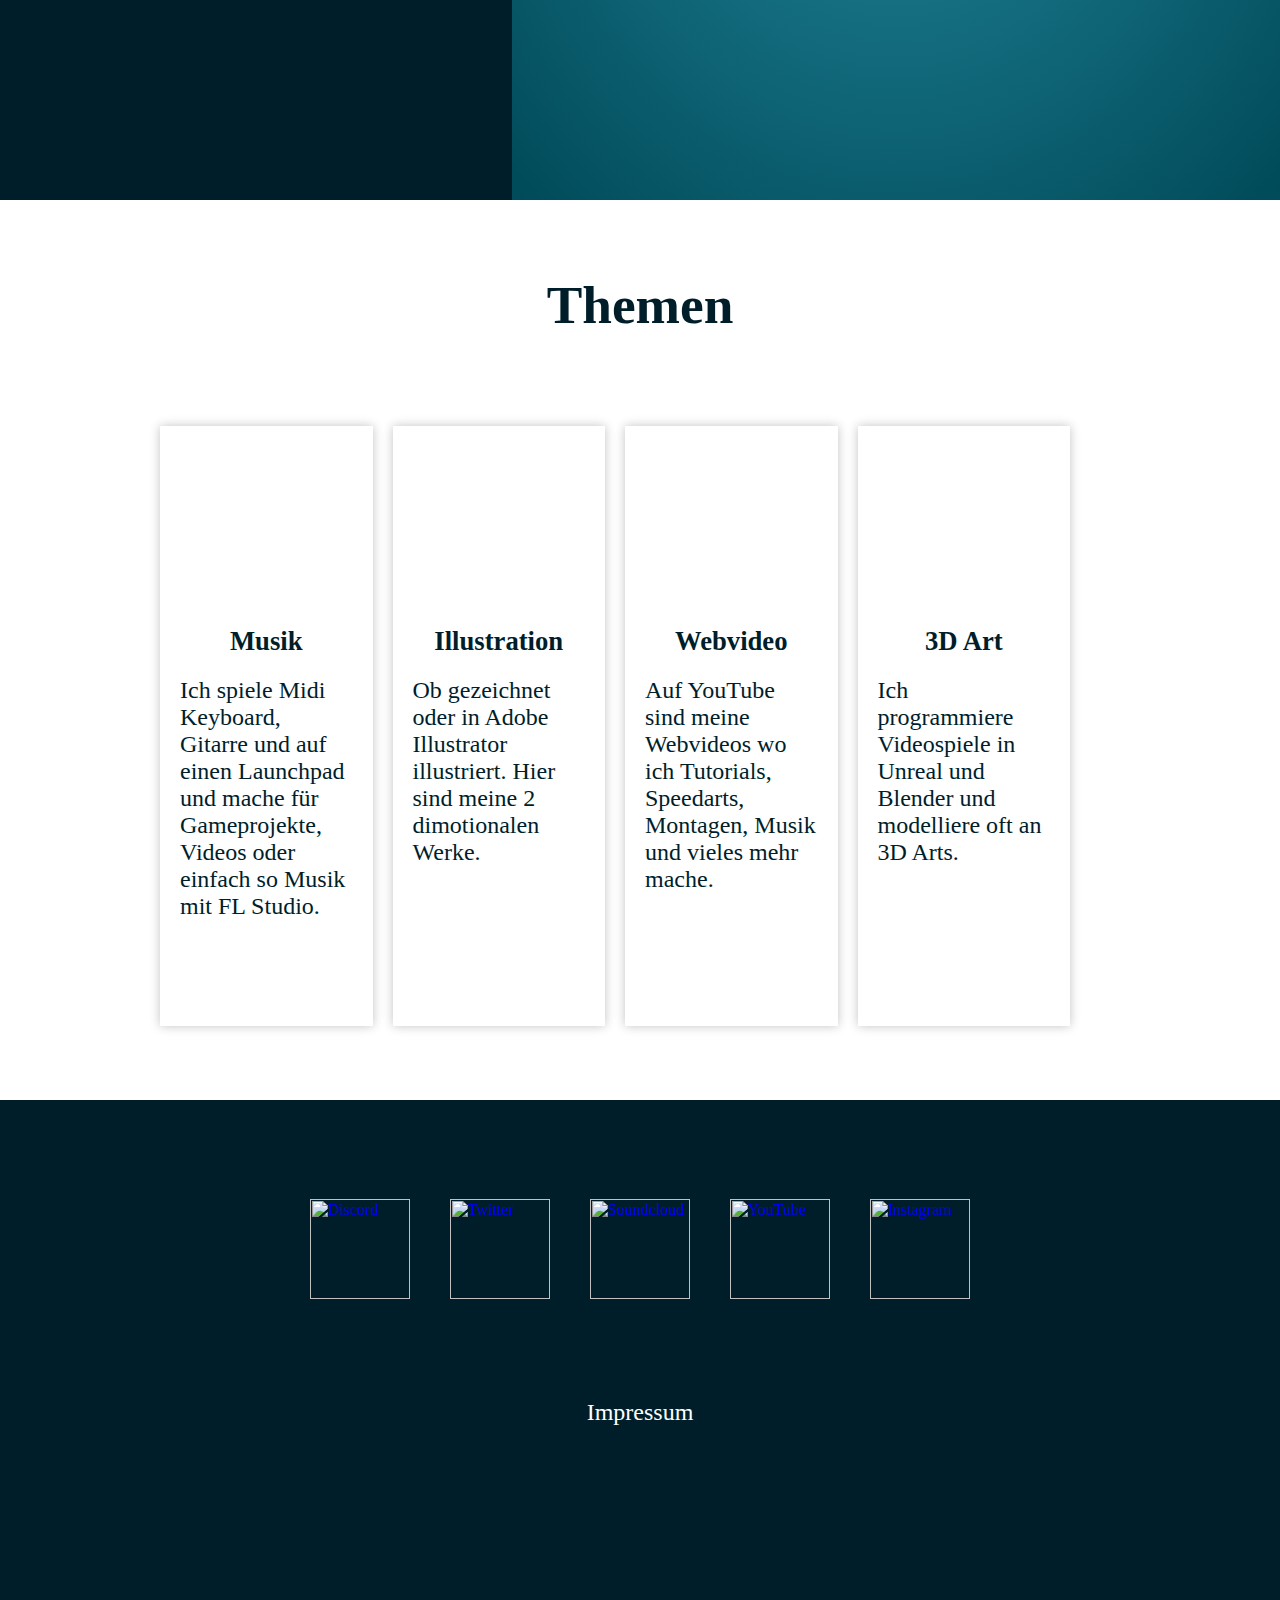
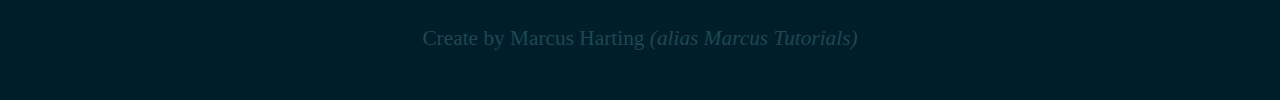
==== commit c81c2f37: "Update 18.06.2019" ====
--- a/index.html
+++ b/index.html
@@ -2,19 +2,19 @@
 
 <head>
 
-    <meta charset="utf-8">
-    <meta name="viewport" content="width=device-width, initial-scale=1.0">
-
-    <title>Webportfolio Marcus</title>
-
-
-    <!-- CSS -->
-    <link rel="stylesheet" href="CSS/style.css">
-    <link rel="stylesheet" href="CSS/function.css">
-
-    <!-- JS -->
-    <script type="text/javascript" src="JS/Framework/jquery-3.3.1.min.js"></script>
-    <script type="text/javascript" src="JS/Framework/lottie.js"></script>
+  <meta charset="utf-8">
+  <meta name="viewport" content="width=device-width, initial-scale=1.0">
+
+  <title>Webportfolio Marcus</title>
+
+
+  <!-- CSS -->
+  <link rel="stylesheet" href="CSS/style.css">
+  <link rel="stylesheet" href="CSS/function.css">
+
+  <!-- JS -->
+  <script type="text/javascript" src="JS/Framework/jquery-3.3.1.min.js"></script>
+  <script type="text/javascript" src="JS/Framework/lottie.js"></script>
 
 
 
@@ -22,223 +22,228 @@
 
 <body>
 
-    <!--##########################################-->
-    <!--  NAVBAR  -->
-    <!--##########################################-->
-    <ul class="Navigation flex-w">
-
-        <div class="navicon"></div>
-
-        <li>
-            <a href="./index.html">
-                <div class="navbutton">HOME</div>
-            </a>
-        </li>
-        <li>
-            <a href="#">
-                <div class="navbutton">GALLERY</div>
-            </a>
-        </li>
-        <li>
-            <a href="./PAGES/About_Me.html">
-                <div class="navbutton">ABOUT ME</div>
-            </a>
-        </li>
-    </ul>
-
-    <ul class="mobileNAV">
-        <li>
-            <a href="./index.html">
-                <div class="navbutton">HOME</div>
-            </a>
-        </li>
-        <li>
-            <a href="#">
-                <div class="navbutton">GALLERY</div>
-            </a>
-        </li>
-        <li>
-            <a href="./PAGES/About_Me.html">
-                <div class="navbutton">ABOUT ME</div>
-            </a>
-        </li>
-    </ul>
-
-
-    <!--##########################################-->
-    <!--  HEAD  -->
-    <!--##########################################-->
-    <section class="HEAD">
-        <div id="DESK"></div>
-        <div id="BGDesk"></div>
-    </section>
-
-    <!--##########################################-->
-    <!--  Vorstellung  -->
-    <!--##########################################-->
-    <section class="BG">
-
-        <div style="position: relative; width: 100%;">
-            <div class="ProfilSeite">
-
-                <div class="DarkBlue-BG">
-                    <article class="ArticleProfil">
-                        <div>
-                            <div class="HelloWorldBox">
-                                <img class="HelloWorld" src="IMG/Text/HelloWorld.svg" alt="HelloWorld">
-                            </div>
-                            <div class="space1"></div>
-
-                            <div class="ProfilText">
-                                Meine Name ist Marcus und willkommen auf mein Webportfolio. Ich arbeite in Bereichen wie Screen Design, 3D Modelling, Gamedesign, Illustration und produziere Musik.
-
-                                <br><br> Viel Spaß beim rumstöbern auf meiner kreativen Seite :)
-                            </div>
-                        </div>
-                    </article>
-                </div>
-
-                <div class="design-profil-line"></div>
-
-                <div class="BGhalf flex-h">
-                    <div class="flex-w">
-                        <div class="Profil-IMG"></div>
-                    </div>
-                </div>
-
+  <!--##########################################-->
+  <!--  NAVBAR  -->
+  <!--##########################################-->
+  <ul class="Navigation flex-w">
+
+    <div class="navicon"></div>
+
+    <li>
+      <a href="./index.html">
+        <div class="navbutton">HOME</div>
+      </a>
+    </li>
+    <li>
+      <a href="./PAGES/Gallery.html">
+        <div class="navbutton">GALLERY</div>
+      </a>
+    </li>
+    <li>
+      <a href="./PAGES/About_Me.html">
+        <div class="navbutton">ABOUT ME</div>
+      </a>
+    </li>
+  </ul>
+
+  <ul class="mobileNAV">
+    <li>
+      <a href="./index.html">
+        <div class="navbutton">HOME</div>
+      </a>
+    </li>
+    <li>
+      <a href="#">
+        <div class="navbutton">GALLERY</div>
+      </a>
+    </li>
+    <li>
+      <a href="./PAGES/About_Me.html">
+        <div class="navbutton">ABOUT ME</div>
+      </a>
+    </li>
+  </ul>
+
+
+  <!--##########################################-->
+  <!--  HEAD  -->
+  <!--##########################################-->
+  <section class="HEAD">
+    <div id="DESK"></div>
+    <div id="BGDesk"></div>
+  </section>
+
+  <!--##########################################-->
+  <!--  Vorstellung  -->
+  <!--##########################################-->
+  <section class="BG">
+
+    <div style="position: relative; width: 100%;">
+      <div class="ProfilSeite">
+
+        <div class="DarkBlue-BG">
+          <article class="ArticleProfil">
+            <div>
+              <div class="HelloWorldBox">
+                <img class="HelloWorld" src="IMG/Text/HelloWorld.svg" alt="HelloWorld">
+              </div>
+              <div class="space1"></div>
+
+              <div class="ProfilText">
+                Meine Name ist Marcus und willkommen auf mein Webportfolio. Ich arbeite in Bereichen wie Screen Design, 3D Modelling, Gamedesign, Illustration und produziere Musik.
+
+                <br><br> Viel Spaß beim rumstöbern auf meiner kreativen Seite :)
+              </div>
             </div>
+          </article>
         </div>
 
-
-
-    </section>
-
-
-    <!--##########################################-->
-    <!--  THEMEN  -->
-    <!--##########################################-->
-
-    <section class="ThemenSECTION">
-
-        <h2>Themen</h2>
-        <div class="ThemenBoxen">
-
-            <!-- Musik -->
-            <div class="THEMA MusicThema">
-
-                <div>
-                    <div class="IconThema MusicIcon"></div>
-
-                    <h3>Musik</h3>
-
-                    <article class="thementext">
-                        Ich spiele Midi Keyboard, Gitarre und auf einen Launchpad und mache für Gameprojekte, Videos oder einfach so Musik mit FL Studio.
-
-                    </article>
-                </div>
-            </div>
-
-            <!-- Illustration -->
-            <div class="THEMA IllustrationThema">
-
-                <div>
-                    <div class="IconThema IllustrationIcon"></div>
-
-                    <h3>Illustration</h3>
-
-                    <article class="thementext">
-                        Ob gezeichnet oder in Adobe Illustrator illustriert. Hier sind meine 2 dimotionalen Werke.
-
-                    </article>
-                </div>
-
-            </div>
-
-            <!-- Webvideo -->
-            <div class="THEMA WebvideoThema">
-
-                <div>
-                    <div class="IconThema VideoIcon"></div>
-
-                    <h3>Webvideo</h3>
-
-                    <article class="thementext">
-                        Auf YouTube sind meine Webvideos wo ich Tutorials, Speedarts, Montagen, Musik und vieles mehr mache.
-
-                    </article>
-                </div>
-
-            </div>
-
-
-            <!-- 3D Art -->
-            <div class="THEMA Dimension">
-
-                <div>
-                    <div class="IconThema DimensionIcon"></div>
-
-                    <h3>3D Art</h3>
-
-                    <article class="thementext">
-                        Ich programmiere Videospiele in Unreal und Blender und modelliere oft an 3D Arts.
-
-                    </article>
-                </div>
-
-            </div>
-
+        <div class="design-profil-line"></div>
+
+        <div class="BGhalf flex-h">
+          <div class="flex-w">
+            <div class="Profil-IMG"></div>
+          </div>
         </div>
 
-        <div class="ThemenDesign"></div>
-    </section>
-
-
-    <!--##########################################-->
-    <!--  Footer  -->
-    <!--##########################################-->
-    <footer class=flex-h>
-
-
-        <div class="footer_IconRay flex-w">
-
-            <!--Discord-->
-            <a href="https://discord.gg/FVSVgQE">
-           <img src="IMG/Icons/Social_Icon/discord.svg" alt="Discord"></a>
-
-            <!--Twitter-->
-            <a href="https://twitter.com/MarcusTutorials/"> 
-           <img src="IMG/Icons/Social_Icon/twitter.svg" alt="Twitter"></a>
-
-            <!--Soundcloud-->
-            <a href="https://soundcloud.com/marcus-tutorials"> 
-            <img src="IMG/Icons/Social_Icon/soundcloud.svg" alt="Soundcloud"></a>
-
-            <!--YouTube-->
-            <a href="https://www.youtube.com/user/MarcusTutorials1/"> 
-           <img src="IMG/Icons/Social_Icon/youtube.svg" alt="YouTube"></a>
-
-            <!--Instagram--><a href="https://www.instagram.com/marcustutorials/">
-            <img src="IMG/Icons/Social_Icon/instagram.svg" alt="Instagram"></a>
-
-        </div>
-        <div class="space2"></div>
-
-        <div style="width: 100%" class="flex-w">
-            <a href="PAGES/Impressum.html" class="ImpressumButton">Impressum</a></div>
-
-        <div class="space3"></div>
-
-        <div class="title-footer">
-            Create by Marcus Harting <i>(alias Marcus Tutorials)</i>
-        </div>
-
-
-    </footer>
-
-
-    <!-- JS -->
-
-    <script type="text/javascript" src="JS/script.js"></script>
+      </div>
+    </div>
+
+
+
+  </section>
+
+
+  <!--##########################################-->
+  <!--  THEMEN  -->
+  <!--##########################################-->
+
+  <section class="ThemenSECTION">
+
+    <h2>Themen</h2>
+    <div class="ThemenBoxen">
+
+      <!-- Musik -->
+
+      <div class="THEMA MusicThema">
+        <a target="_blank" href="https://soundcloud.com/marcus-tutorials">
+          <div>
+            <div class="IconThema MusicIcon"></div>
+
+            <h3>Musik</h3>
+
+            <article class="thementext">
+              Ich spiele Midi Keyboard, Gitarre und auf einen Launchpad und mache für Gameprojekte, Videos oder einfach so Musik mit FL Studio.
+
+            </article>
+          </div>
+        </a>
+      </div>
+
+
+      <!-- Illustration -->
+      <div class="THEMA IllustrationThema">
+        <a target="_blank" href="PAGES/Gallery.html">
+          <div>
+            <div class="IconThema IllustrationIcon"></div>
+
+            <h3>Illustration</h3>
+
+            <article class="thementext">
+              Ob gezeichnet oder in Adobe Illustrator illustriert. Hier sind meine 2 dimotionalen Werke.
+
+            </article>
+          </div>
+        </a>
+
+      </div>
+
+      <!-- Webvideo -->
+      <div class="THEMA WebvideoThema">
+
+        <a target="_blank" href="https://www.youtube.com/user/MarcusTutorials1">
+          <div>
+            <div class="IconThema VideoIcon"></div>
+
+            <h3>Webvideo</h3>
+
+            <article class="thementext">
+              Auf YouTube sind meine Webvideos wo ich Tutorials, Speedarts, Montagen, Musik und vieles mehr mache.
+
+            </article>
+          </div>
+        </a>
+      </div>
+
+
+      <!-- 3D Art -->
+      <div class="THEMA Dimension">
+        <a target="_blank" href="PAGES/Gallery.html">
+          <div>
+            <div class="IconThema DimensionIcon"></div>
+
+            <h3>3D Art</h3>
+
+            <article class="thementext">
+              Ich programmiere Videospiele in Unreal und Blender und modelliere oft an 3D Arts.
+
+            </article>
+          </div>
+        </a>
+      </div>
+
+    </div>
+
+    <div class="ThemenDesign"></div>
+  </section>
+
+
+  <!--##########################################-->
+  <!--  Footer  -->
+  <!--##########################################-->
+  <footer class=flex-h>
+
+
+    <div class="footer_IconRay flex-w">
+
+      <!--Discord-->
+      <a href="https://discord.gg/FVSVgQE">
+        <img src="IMG/Icons/Social_Icon/discord.svg" alt="Discord"></a>
+
+      <!--Twitter-->
+      <a href="https://twitter.com/MarcusTutorials/">
+        <img src="IMG/Icons/Social_Icon/twitter.svg" alt="Twitter"></a>
+
+      <!--Soundcloud-->
+      <a href="https://soundcloud.com/marcus-tutorials">
+        <img src="IMG/Icons/Social_Icon/soundcloud.svg" alt="Soundcloud"></a>
+
+      <!--YouTube-->
+      <a href="https://www.youtube.com/user/MarcusTutorials1/">
+        <img src="IMG/Icons/Social_Icon/youtube.svg" alt="YouTube"></a>
+
+      <!--Instagram--><a href="https://www.instagram.com/marcustutorials/">
+        <img src="IMG/Icons/Social_Icon/instagram.svg" alt="Instagram"></a>
+
+    </div>
+    <div class="space2"></div>
+
+    <div style="width: 100%" class="flex-w">
+      <a href="PAGES/Impressum.html" class="ImpressumButton">Impressum</a></div>
+
+    <div class="space3"></div>
+
+    <div class="title-footer">
+      Create by Marcus Harting <i>(alias Marcus Tutorials)</i>
+    </div>
+
+
+  </footer>
+
+
+  <!-- JS -->
+
+  <script type="text/javascript" src="JS/script.js"></script>
 </body>
 
 </html>
--- a/CSS/style.css
+++ b/CSS/style.css
@@ -407,7 +407,7 @@
     -webkit-box-shadow: 0 0 30px rgba(0, 0, 0, 0.54);
             box-shadow: 0 0 30px rgba(0, 0, 0, 0.54);
     padding: 20px;
-    border: 4px solid #004A59;
+    border: 4px solid #1B4859;
     border-radius: 30px; }
 
   .ProfilText {
@@ -442,7 +442,7 @@
   .BGhalf {
     position: relative;
     width: 100%;
-    height: 60vh; }
+    height: auto; }
 
   .ProfilSeite {
     height: auto; }
@@ -535,6 +535,9 @@
       -ms-flex-pack: center;
           justify-content: center; }
 
+.THEMA > a {
+  text-decoration: none; }
+
 .thementext {
   padding: 20px;
   font-family: Roboto-R;
@@ -674,7 +677,7 @@
 /* Impressum */
 /* ################################################## */
 .bodyBG {
-  background-color: #004A59; }
+  background-color: #1B4859; }
 
 .ImpressumTITLE {
   color: #FFF; }
@@ -683,7 +686,7 @@
   color: #FFF;
   width: 50%;
   margin: 0 auto 100px auto;
-  background-color: #004A59;
+  background-color: #1B4859;
   padding: 20px;
   -webkit-box-shadow: 0px 0px 40px rgba(0, 0, 0, 0.3);
           box-shadow: 0px 0px 40px rgba(0, 0, 0, 0.3);
@@ -721,23 +724,28 @@
 /* ################################################## */
 .HEADER {
   background-color: #001E2A;
-  height: 400px; }
+  height: 400px;
+  z-index: 3; }
 
 .HEADER-HEADLINE {
   text-align: center;
   vertical-align: middle;
-  color: #26DDE9; }
+  color: #26DDE9;
+  font-size: 40pt;
+  z-index: 3; }
 
 .About_Me {
   width: 100%;
   -ms-flex-wrap: wrap;
       flex-wrap: wrap;
-  height: 100vh; }
+  height: 100vh;
+  z-index: 4; }
 
 .ProfilBild {
   background-color: #001E2A;
   min-width: 50%;
-  height: 100%; }
+  height: 100%;
+  z-index: 4; }
 
 .PBild {
   background-image: url(../IMG/Gallery/Profil_Bild/PBild.jpg);
@@ -753,7 +761,8 @@
 .Biografie {
   background-color: #FFF;
   width: 50%;
-  height: 100%; }
+  height: 100%;
+  z-index: 4; }
 
 @media only screen and (min-width: 480px) and (max-width: 1279px) {
   .About_Me {
@@ -764,7 +773,10 @@
     height: 70%; }
 
   .Biografie {
-    width: 100%; } }
+    width: 100%; }
+
+  .Fluid {
+    top: 200px; } }
 @media only screen and (min-width: 0px) and (max-width: 479px) {
   .About_Me {
     height: auto; }
@@ -780,11 +792,15 @@
   .Biografie {
     width: 100%;
     height: auto;
-    padding: 10px; } }
+    padding: 10px; }
+
+  .Fluid {
+    top: 230px;
+    height: 300px; } }
 /* SKILLS */
 .Skills {
   height: auto;
-  background-color: #004A59;
+  background-color: #1B4859;
   padding: 0px;
   padding-bottom: 100px; }
 
@@ -823,13 +839,249 @@
   .flexSKILLS {
     -ms-flex-wrap: wrap;
         flex-wrap: wrap; } }
+@media only screen and (min-width: 0px) and (max-width: 479px) {
+  .SkillsSpalte {
+    width: 100%;
+    padding: 10px; }
+
+  .flexSKILLS {
+    -ms-flex-wrap: wrap;
+        flex-wrap: wrap; } }
+/* Kontakt */
+.Kontakt {
+  width: 100%;
+  padding: 50px 0px 50px 0px;
+  background-color: white; }
+
+form {
+  font-family: Roboto-M;
+  font-size: 20pt;
+  width: 80%; }
+
+form > input {
+  width: 30%;
+  height: 40px;
+  border: 4px solid #001E2A;
+  border-radius: 20px;
+  padding-left: 20px;
+  -webkit-transition: all 0.5s ease;
+  transition: all 0.5s ease;
+  font-family: Roboto-M;
+  color: #535353; }
+
+form > input:focus {
+  background: #001E2A;
+  color: white;
+  padding-left: 30px;
+  width: 60%; }
+
+form > input:focus::-webkit-input-placeholder {
+  color: #26DDE9; }
+
+form > input:focus:-ms-input-placeholder {
+  color: #26DDE9; }
+
+form > input:focus::-ms-input-placeholder {
+  color: #26DDE9; }
+
+form > input:focus::placeholder {
+  color: #26DDE9; }
+
+form > textarea {
+  resize: none;
+  width: 80%;
+  height: 600px;
+  padding: 20px;
+  border: 4px solid #001E2A;
+  border-radius: 20px;
+  -webkit-transition: all 0.5s ease;
+  transition: all 0.5s ease;
+  font-size: 14pt; }
+
+form > textarea:focus {
+  background-color: #001E2A;
+  color: white; }
+
+form > textarea::-webkit-input-placeholder {
+  color: #535353;
+  font-family: Roboto-M;
+  font-size: 14pt; }
+
+form > textarea:-ms-input-placeholder {
+  color: #535353;
+  font-family: Roboto-M;
+  font-size: 14pt; }
+
+form > textarea::-ms-input-placeholder {
+  color: #535353;
+  font-family: Roboto-M;
+  font-size: 14pt; }
+
+form > textarea::placeholder {
+  color: #535353;
+  font-family: Roboto-M;
+  font-size: 14pt; }
+
+form > textarea:focus::-webkit-input-placeholder {
+  color: #26DDE9; }
+
+form > textarea:focus:-ms-input-placeholder {
+  color: #26DDE9; }
+
+form > textarea:focus::-ms-input-placeholder {
+  color: #26DDE9; }
+
+form > textarea:focus::placeholder {
+  color: #26DDE9; }
+
+.Absenden {
+  background-color: #001E2A;
+  color: white;
+  font-family: Roboto-B;
+  font-size: 14pt; }
+
+.Absenden:focus {
+  width: 30%; }
+
+/* ################################################## */
+/* GALLERY */
+/* ################################################## */
+.bodyBG_Gallery {
+  background-color: #1B4859; }
+
+select {
+  margin: auto 0;
+  -moz-appearance: none;
+  -webkit-appearance: none;
+  appearance: none;
+  border: none;
+  -webkit-transition: all 0.5s ease;
+  transition: all 0.5s ease; }
+
+.filter {
+  width: 50%;
+  height: 40px;
+  padding-left: 10px;
+  font-family: Roboto-M;
+  font-size: 16px;
+  background-color: #001E2A;
+  color: #26DDE9;
+  margin-bottom: 50px;
+  z-index: 3; }
+
+option {
+  -webkit-transition: all 0.5s ease;
+  transition: all 0.5s ease; }
+
+.Gallery {
+  width: 100%;
+  -webkit-transition: all 0.5s ease;
+  transition: all 0.5s ease; }
+
+.imageboxes {
+  background-position: center;
+  background-size: contain;
+  background-repeat: no-repeat;
+  -webkit-transition: all 0.5s ease;
+  transition: all 0.5s ease;
+  display: block;
+  z-index: 2;
+  -webkit-transform: scale(1);
+          transform: scale(1);
+  transition: all 0.5s ease; }
+
+.imageboxes:hover {
+  -webkit-transform: scale(1.1);
+          transform: scale(1.1); }
+
+.imagelink {
+  margin: 5px;
+  -webkit-transform: scale(1);
+          transform: scale(1);
+  -webkit-transition: all 0.3s ease;
+  transition: all 0.3s ease;
+  z-index: 2;
+  border: none;
+  padding: 0;
+  overflow: hidden; }
+
+.imagelink:hover {
+  z-index: 10;
+  background-color: white; }
+
+.imageboxes:hover {
+  opacity: 0.8;
+  -webkit-box-shadow: 0px 0px 20px rgba(0, 0, 0, 0.5);
+          box-shadow: 0px 0px 20px rgba(0, 0, 0, 0.5); }
+
+.GalleryWrap {
+  -ms-flex-wrap: wrap;
+      flex-wrap: wrap;
+  -ms-flex-line-pack: center;
+      align-content: center;
+  -webkit-box-align: center;
+      -ms-flex-align: center;
+          align-items: center;
+  padding: 0px 10% 0px 10%; }
+
+.Background_Style_Gallery {
+  position: absolute;
+  -webkit-transform: translateX(-50%);
+          transform: translateX(-50%);
+  left: 50%;
+  width: 100%;
+  height: 100%; }
+
+.LSideBG {
+  position: relative;
+  background-image: url(../IMG/Design/Themen_Design_Side.png);
+  background-size: cover;
+  background-repeat: no-repeat;
+  background-position: bottom center;
+  width: 354px;
+  height: 100%;
+  z-index: 1;
+  left: 0%;
+  bottom: 0;
+  top: 400px;
+  overflow: hidden; }
+
+.RSideBG {
+  position: relative;
+  background-image: url(../IMG/Design/Themen_Design_Side.png);
+  background-size: cover;
+  background-repeat: no-repeat;
+  background-position: bottom center;
+  width: 354px;
+  height: 100%;
+  z-index: 1;
+  right: 0%;
+  bottom: 0;
+  top: 400px;
+  overflow: hidden;
+  -webkit-transform: scale(-1);
+          transform: scale(-1);
+  -webkit-filter: FlipH;
+          filter: FlipH; }
+
+.Artstation:hover {
+  opacity: 1; }
+
+.Pinterest {
+  -webkit-transform: scale(1);
+          transform: scale(1); }
+
+.Pinterest:hover {
+  opacity: 1; }
+
 /* ################################################## */
 /* Footer */
 /* ################################################## */
 footer {
   background-color: #001E2A;
   width: 100%;
-  height: 600px; }
+  height: 600px;
+  z-index: 10; }
 
 .footer_IconRay {
   width: 100%;
@@ -871,7 +1123,7 @@
   border-radius: 50px; }
 
 .title-footer {
-  color: #004A59;
+  color: #1B4859;
   font-family: Roboto-M;
   font-size: 16pt;
   text-align: center;
--- a/CSS/function.css
+++ b/CSS/function.css
@@ -197,6 +197,9 @@
           box-shadow: 0px 0px 20px rgba(0, 0, 0, 0.53);
   border-radius: 50px; }
 
+.TextBox1 a {
+  color: #001E2A; }
+
 .TextBox1 b {
   font-size: 20pt;
   color: #001E2A; }
@@ -210,4 +213,18 @@
 section {
   width: 100%; }
 
+/*----------------------------------*/
+/* Animation */
+/*----------------------------------*/
+.FadeIn {
+  -webkit-transform: scale(1);
+          transform: scale(1); }
+
+.FadeOut {
+  -webkit-transform: scale(0);
+          transform: scale(0); }
+
+.none {
+  display: none; }
+
 /*# sourceMappingURL=function.css.map */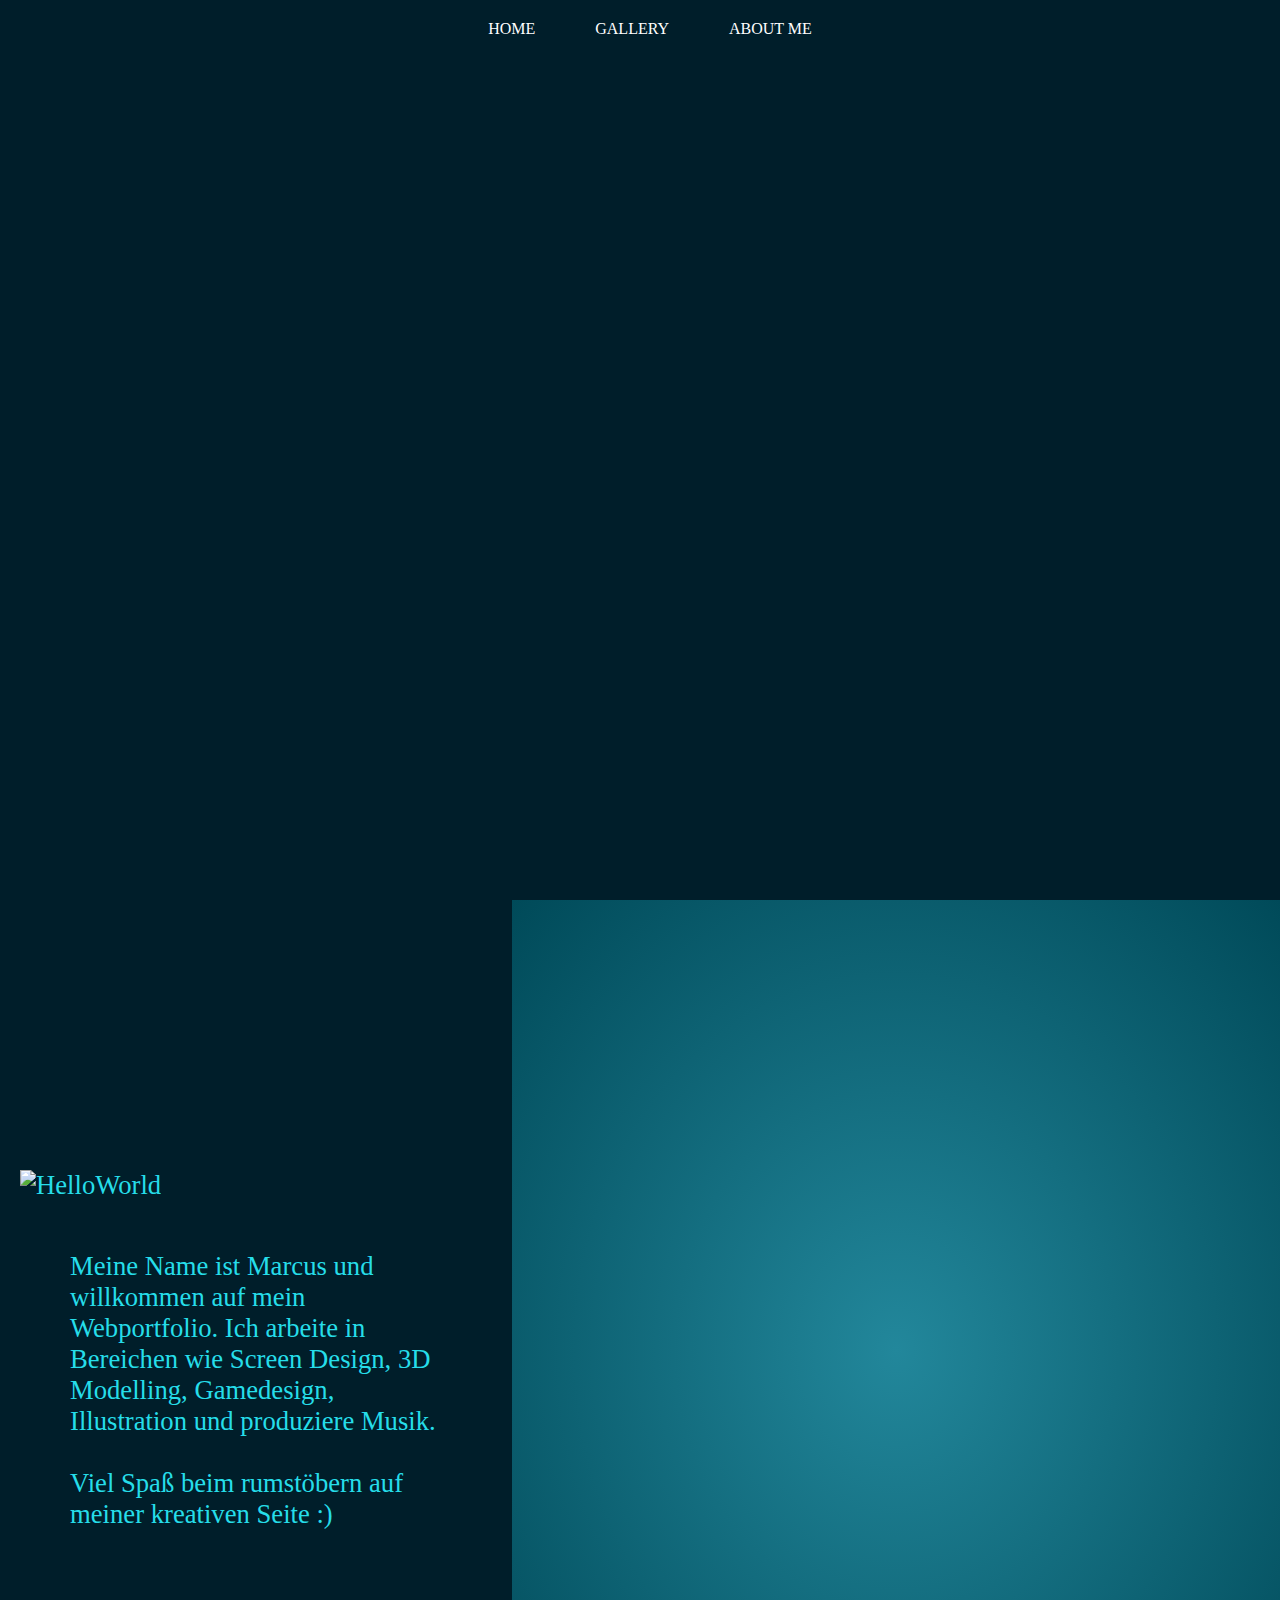
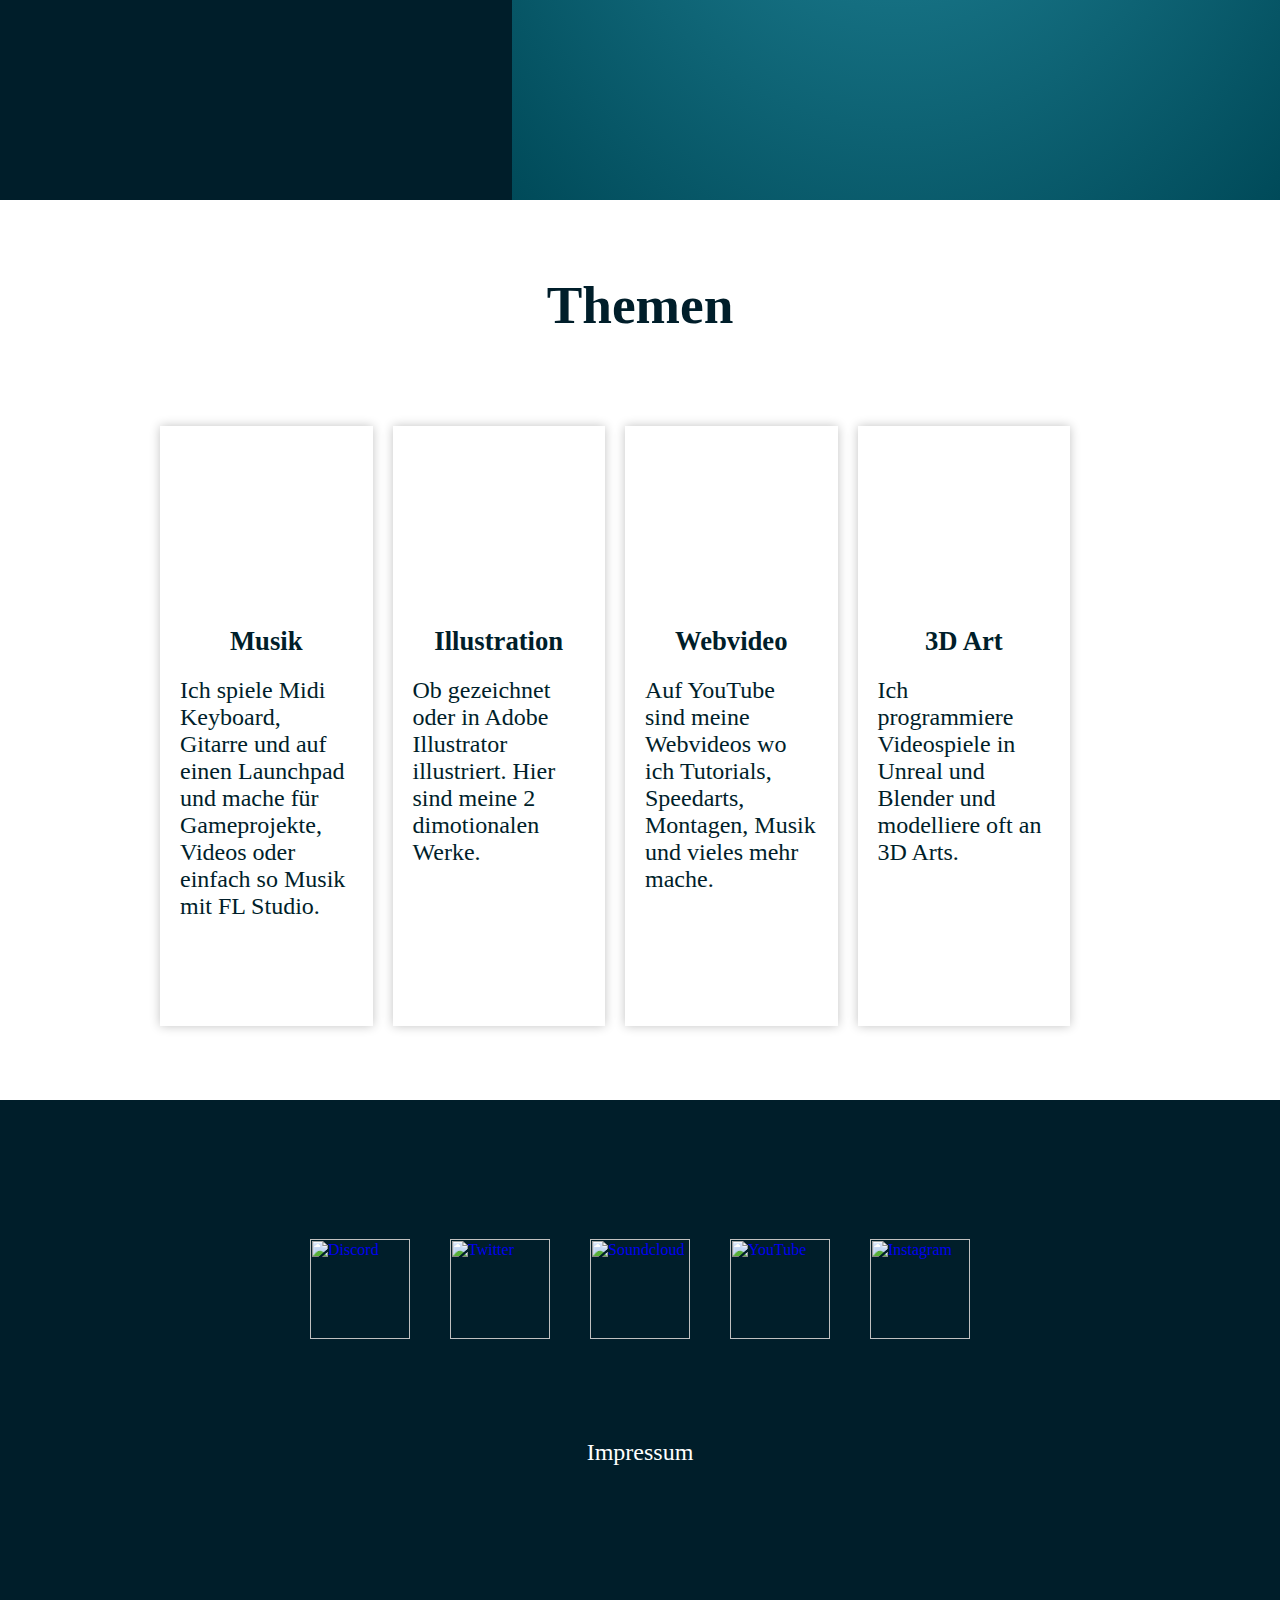
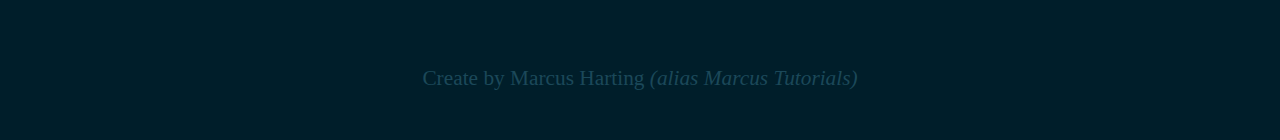
==== commit 0a5170ef: "Make Disqus Padding" ====
--- a/index.html
+++ b/index.html
@@ -196,6 +196,35 @@
 
     <div class="ThemenDesign"></div>
   </section>
+  
+  <!--##########################################-->
+  <!--  Comment Section -->
+  <!--##########################################-->
+    <section class="BG">
+       
+       
+        <div id="disqus_thread" class="p4"></div>
+<script>
+
+/**
+*  RECOMMENDED CONFIGURATION VARIABLES: EDIT AND UNCOMMENT THE SECTION BELOW TO INSERT DYNAMIC VALUES FROM YOUR PLATFORM OR CMS.
+*  LEARN WHY DEFINING THESE VARIABLES IS IMPORTANT: https://disqus.com/admin/universalcode/#configuration-variables*/
+/**
+var disqus_config = function () {
+this.page.url = ""https://marcustutorials.github.io;""  // Replace PAGE_URL with your page's canonical URL variable
+this.page.identifier = {{content_id}}; // Replace PAGE_IDENTIFIER with your page's unique identifier variable
+};**/
+
+(function() { // DON'T EDIT BELOW THIS LINE
+var d = document, s = d.createElement('script');
+s.src = 'https://https-marcustutorials-github-io.disqus.com/embed.js';
+s.setAttribute('data-timestamp', +new Date());
+(d.head || d.body).appendChild(s);
+})();
+</script>
+<noscript>Please enable JavaScript to view the <a href="https://disqus.com/?ref_noscript">comments powered by Disqus.</a></noscript>
+        
+    </section>
 
 
   <!--##########################################-->
--- a/CSS/function.css
+++ b/CSS/function.css
@@ -115,6 +115,9 @@
 
 .p3 {
   padding: 20px; }
+
+.p4 {
+  padding: 20px 20% 20px 20%; }
 
 .m1 {
   margin: 20px; }
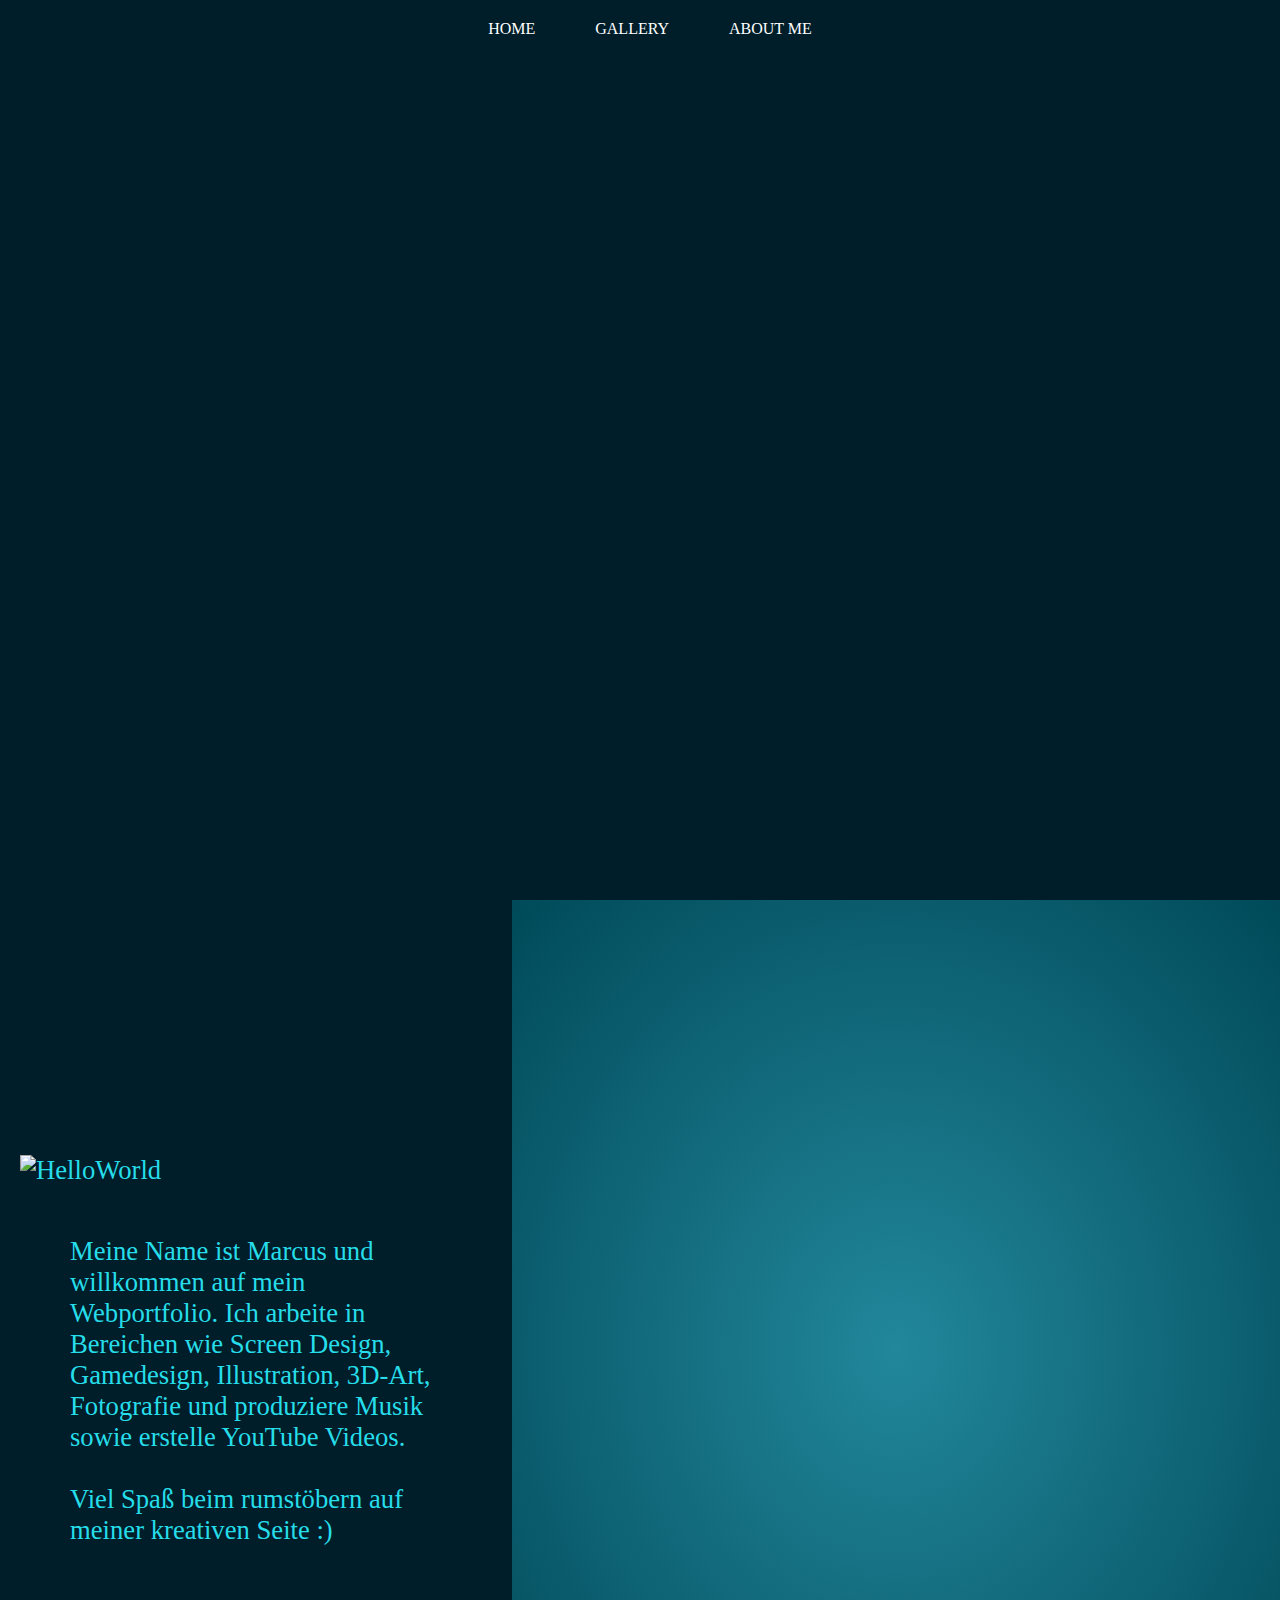
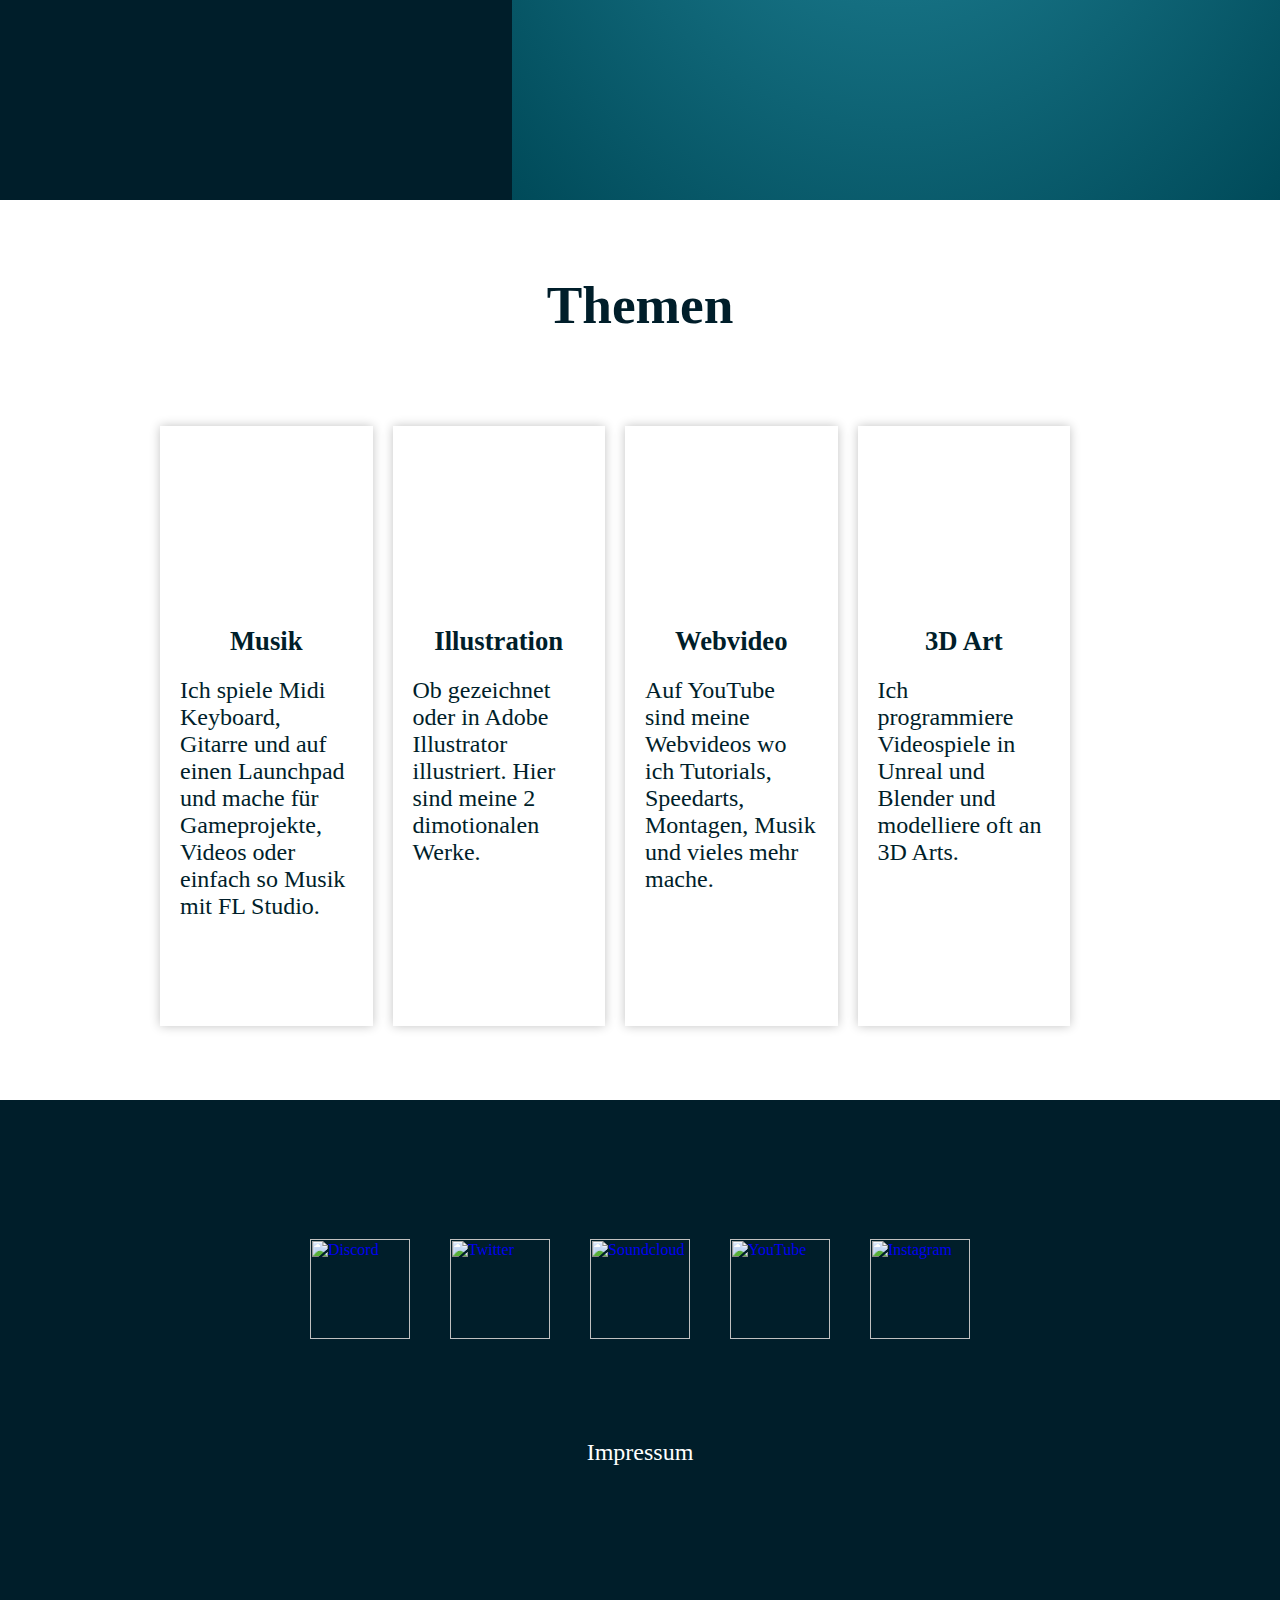
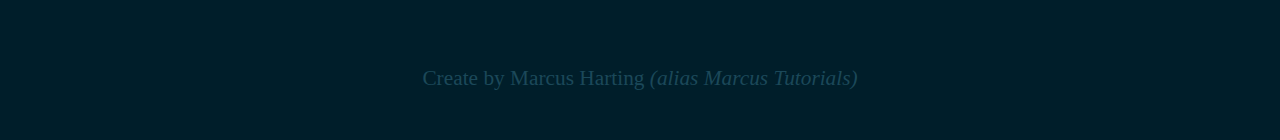
==== commit 2f5f9c21: "Gallery Update + Fix 19.06.2019" ====
--- a/index.html
+++ b/index.html
@@ -53,7 +53,7 @@
       </a>
     </li>
     <li>
-      <a href="#">
+      <a href="./PAGES/Gallery.html">
         <div class="navbutton">GALLERY</div>
       </a>
     </li>
@@ -90,7 +90,7 @@
               <div class="space1"></div>
 
               <div class="ProfilText">
-                Meine Name ist Marcus und willkommen auf mein Webportfolio. Ich arbeite in Bereichen wie Screen Design, 3D Modelling, Gamedesign, Illustration und produziere Musik.
+                Meine Name ist Marcus und willkommen auf mein Webportfolio. Ich arbeite in Bereichen wie Screen Design, Gamedesign, Illustration, 3D-Art, Fotografie und produziere Musik sowie erstelle YouTube Videos.
 
                 <br><br> Viel Spaß beim rumstöbern auf meiner kreativen Seite :)
               </div>
--- a/CSS/style.css
+++ b/CSS/style.css
@@ -992,7 +992,20 @@
 
 .imageboxes:hover {
   -webkit-transform: scale(1.1);
-          transform: scale(1.1); }
+          transform: scale(1.1);
+  opacity: 0.8;
+  -webkit-box-shadow: 0px 0px 20px rgba(0, 0, 0, 0.5);
+          box-shadow: 0px 0px 20px rgba(0, 0, 0, 0.5); }
+
+.NoZoom {
+  -webkit-transform: scale(1);
+          transform: scale(1);
+  opacity: 1; }
+
+.NoZoom:hover {
+  opacity: 1;
+  -webkit-transform: scale(1);
+          transform: scale(1); }
 
 .imagelink {
   margin: 5px;
@@ -1008,11 +1021,6 @@
 .imagelink:hover {
   z-index: 10;
   background-color: white; }
-
-.imageboxes:hover {
-  opacity: 0.8;
-  -webkit-box-shadow: 0px 0px 20px rgba(0, 0, 0, 0.5);
-          box-shadow: 0px 0px 20px rgba(0, 0, 0, 0.5); }
 
 .GalleryWrap {
   -ms-flex-wrap: wrap;
--- a/CSS/function.css
+++ b/CSS/function.css
@@ -195,10 +195,7 @@
   font-size: 16pt;
   color: #535353;
   padding: 50px;
-  width: 70%;
-  -webkit-box-shadow: 0px 0px 20px rgba(0, 0, 0, 0.53);
-          box-shadow: 0px 0px 20px rgba(0, 0, 0, 0.53);
-  border-radius: 50px; }
+  width: 70%; }
 
 .TextBox1 a {
   color: #001E2A; }
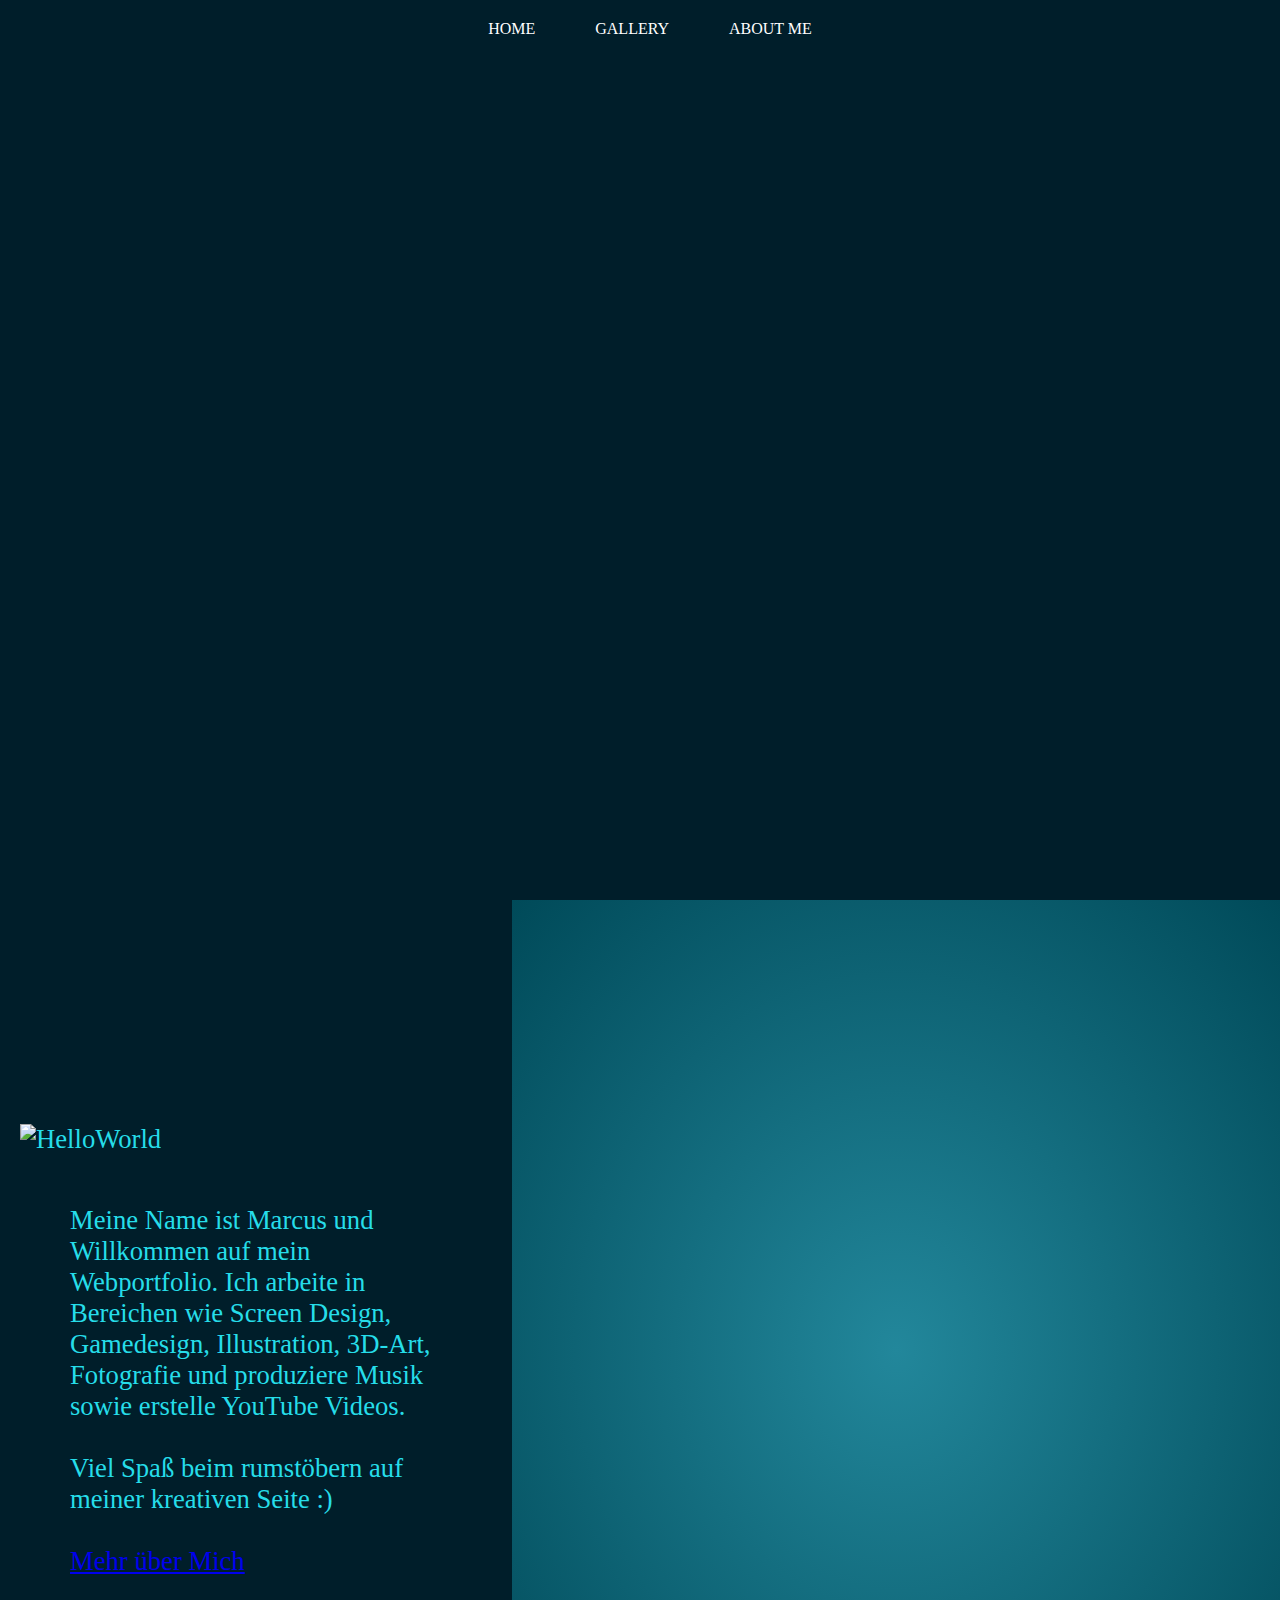
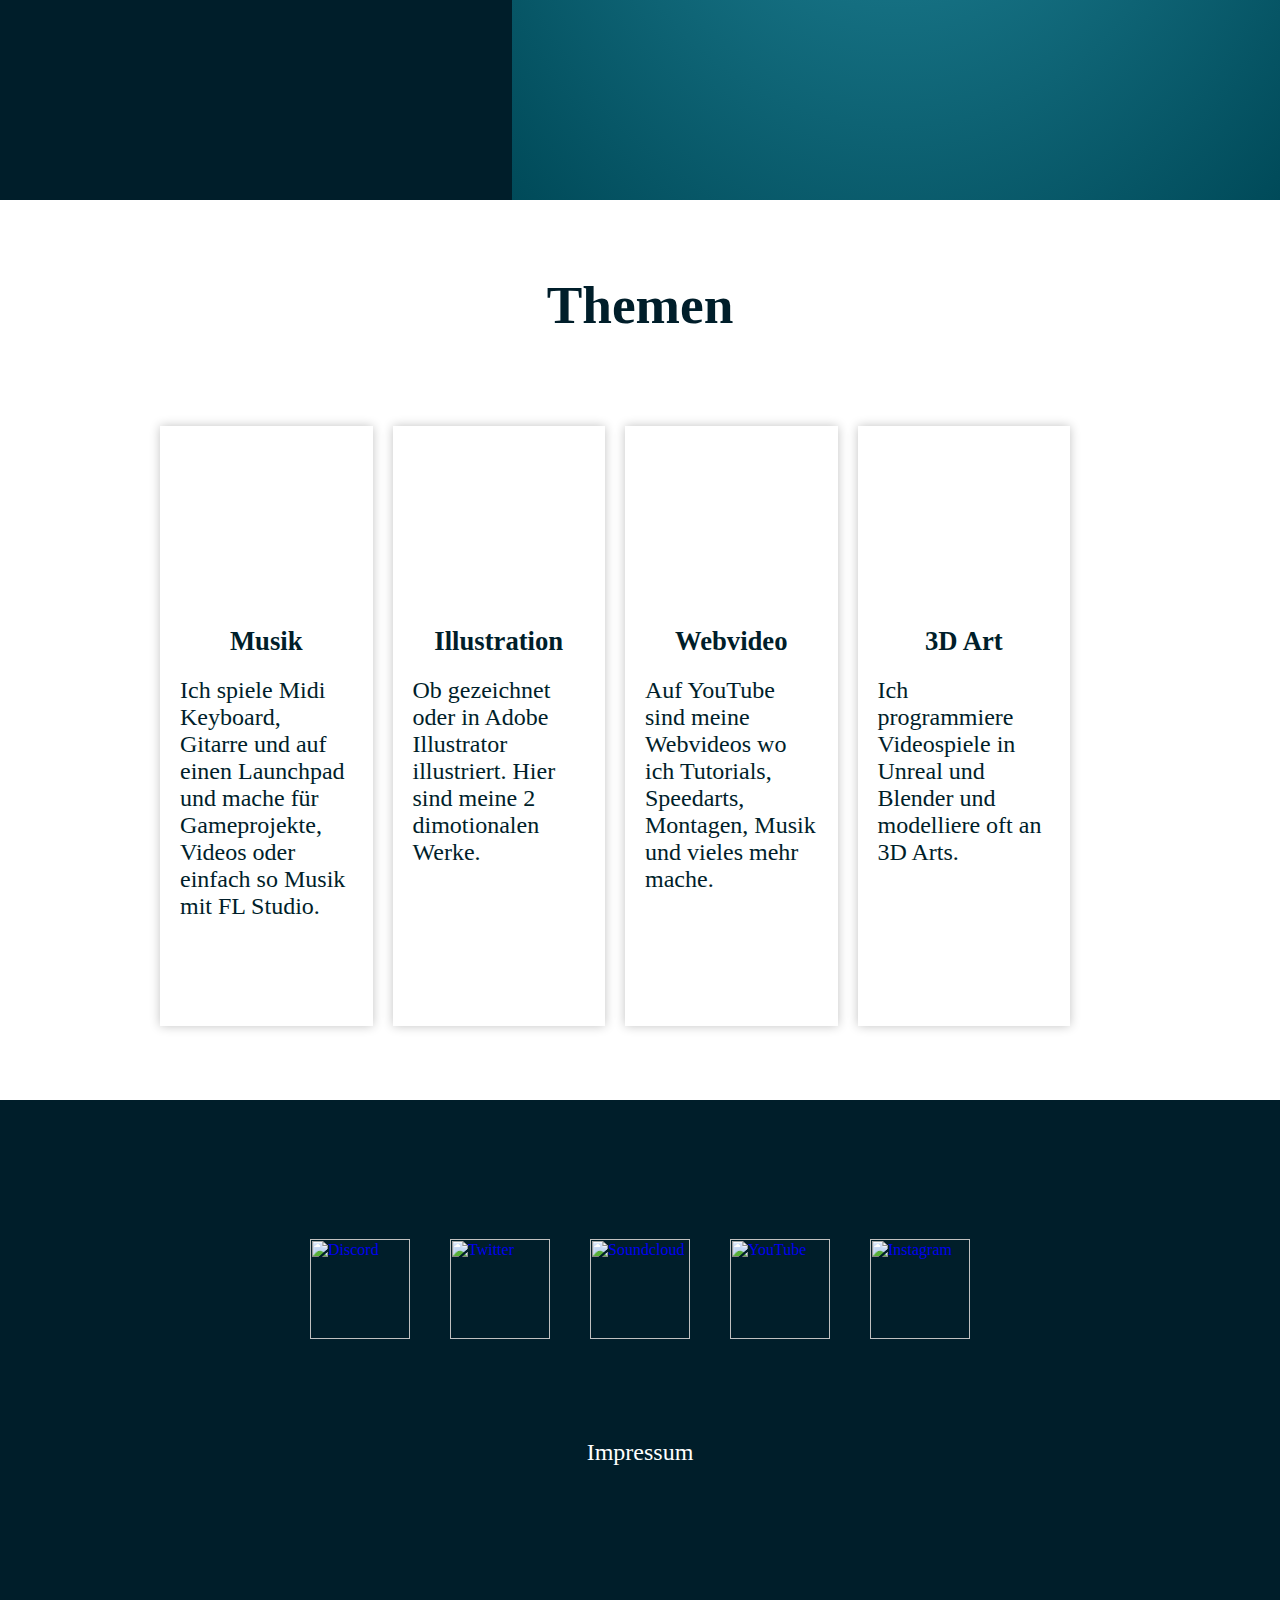
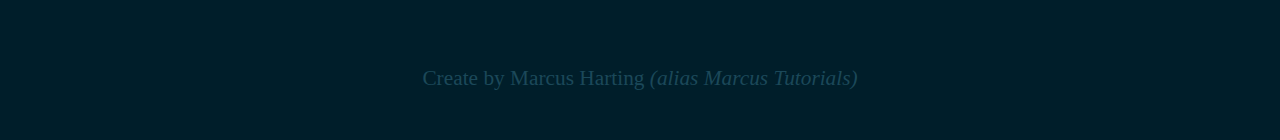
==== commit 0cbdcdca: "Gallery Update + Ergänzung About Me" ====
--- a/index.html
+++ b/index.html
@@ -2,19 +2,40 @@
 
 <head>
 
-  <meta charset="utf-8">
-  <meta name="viewport" content="width=device-width, initial-scale=1.0">
-
-  <title>Webportfolio Marcus</title>
-
-
-  <!-- CSS -->
-  <link rel="stylesheet" href="CSS/style.css">
-  <link rel="stylesheet" href="CSS/function.css">
-
-  <!-- JS -->
-  <script type="text/javascript" src="JS/Framework/jquery-3.3.1.min.js"></script>
-  <script type="text/javascript" src="JS/Framework/lottie.js"></script>
+    <meta charset="utf-8">
+    <meta name="theme-color" content="#001E2A">
+    <meta name="viewport" content="width=device-width, initial-scale=1.0">
+
+   
+   <!-- FAVICON -->
+    <link rel="apple-touch-icon" sizes="57x57" href="IMG/Icons/Favicon/apple-icon-57x57.png">
+    <link rel="apple-touch-icon" sizes="60x60" href="IMG/Icons/Favicon/apple-icon-60x60.png">
+    <link rel="apple-touch-icon" sizes="72x72" href="IMG/Icons/Favicon/apple-icon-72x72.png">
+    <link rel="apple-touch-icon" sizes="76x76" href="IMG/Icons/Favicon/apple-icon-76x76.png">
+    <link rel="apple-touch-icon" sizes="114x114" href="IMG/Icons/Favicon/apple-icon-114x114.png">
+    <link rel="apple-touch-icon" sizes="120x120" href="IMG/Icons/Favicon/apple-icon-120x120.png">
+    <link rel="apple-touch-icon" sizes="144x144" href="IMG/Icons/Favicon/apple-icon-144x144.png">
+    <link rel="apple-touch-icon" sizes="152x152" href="IMG/Icons/Favicon/apple-icon-152x152.png">
+    <link rel="apple-touch-icon" sizes="180x180" href="IMG/Icons/Favicon/apple-icon-180x180.png">
+    <link rel="icon" type="image/png" sizes="192x192" href="IMG/Icons/Favicon/android-icon-192x192.png">
+    <link rel="icon" type="image/png" sizes="32x32" href="IMG/Icons/Favicon/favicon-32x32.png">
+    <link rel="icon" type="image/png" sizes="96x96" href="IMG/Icons/Favicon/favicon-96x96.png">
+    <link rel="icon" type="image/png" sizes="16x16" href="IMG/Icons/Favicon/favicon-16x16.png">
+    <link rel="manifest" href="IMG/Icons/Favicon/manifest.json">
+    <meta name="msapplication-TileColor" content="#001E2A">
+    <meta name="msapplication-TileImage" content="IMG/Icons/Favicon/ms-icon-144x144.png">
+
+
+    <title>Webportfolio Marcus</title>
+
+
+    <!-- CSS -->
+    <link rel="stylesheet" href="CSS/style.css">
+    <link rel="stylesheet" href="CSS/function.css">
+
+    <!-- JS -->
+    <script type="text/javascript" src="JS/Framework/jquery-3.3.1.min.js"></script>
+    <script type="text/javascript" src="JS/Framework/lottie.js"></script>
 
 
 
@@ -22,257 +43,263 @@
 
 <body>
 
-  <!--##########################################-->
-  <!--  NAVBAR  -->
-  <!--##########################################-->
-  <ul class="Navigation flex-w">
-
-    <div class="navicon"></div>
-
-    <li>
-      <a href="./index.html">
-        <div class="navbutton">HOME</div>
-      </a>
-    </li>
-    <li>
-      <a href="./PAGES/Gallery.html">
-        <div class="navbutton">GALLERY</div>
-      </a>
-    </li>
-    <li>
-      <a href="./PAGES/About_Me.html">
-        <div class="navbutton">ABOUT ME</div>
-      </a>
-    </li>
-  </ul>
-
-  <ul class="mobileNAV">
-    <li>
-      <a href="./index.html">
-        <div class="navbutton">HOME</div>
-      </a>
-    </li>
-    <li>
-      <a href="./PAGES/Gallery.html">
-        <div class="navbutton">GALLERY</div>
-      </a>
-    </li>
-    <li>
-      <a href="./PAGES/About_Me.html">
-        <div class="navbutton">ABOUT ME</div>
-      </a>
-    </li>
-  </ul>
-
-
-  <!--##########################################-->
-  <!--  HEAD  -->
-  <!--##########################################-->
-  <section class="HEAD">
-    <div id="DESK"></div>
-    <div id="BGDesk"></div>
-  </section>
-
-  <!--##########################################-->
-  <!--  Vorstellung  -->
-  <!--##########################################-->
-  <section class="BG">
-
-    <div style="position: relative; width: 100%;">
-      <div class="ProfilSeite">
-
-        <div class="DarkBlue-BG">
-          <article class="ArticleProfil">
-            <div>
-              <div class="HelloWorldBox">
-                <img class="HelloWorld" src="IMG/Text/HelloWorld.svg" alt="HelloWorld">
-              </div>
-              <div class="space1"></div>
-
-              <div class="ProfilText">
-                Meine Name ist Marcus und willkommen auf mein Webportfolio. Ich arbeite in Bereichen wie Screen Design, Gamedesign, Illustration, 3D-Art, Fotografie und produziere Musik sowie erstelle YouTube Videos.
-
-                <br><br> Viel Spaß beim rumstöbern auf meiner kreativen Seite :)
-              </div>
-            </div>
-          </article>
+    <!--##########################################-->
+    <!--  NAVBAR  -->
+    <!--##########################################-->
+    <ul class="Navigation flex-w">
+
+        <div class="navicon"></div>
+
+        <li>
+            <a href="./index.html">
+                <div class="navbutton">HOME</div>
+            </a>
+        </li>
+        <li>
+            <a href="./PAGES/Gallery.html">
+                <div class="navbutton">GALLERY</div>
+            </a>
+        </li>
+        <li>
+            <a href="./PAGES/About_Me.html">
+                <div class="navbutton">ABOUT ME</div>
+            </a>
+        </li>
+    </ul>
+
+    <ul class="mobileNAV">
+        <li>
+            <a href="./index.html">
+                <div class="navbutton">HOME</div>
+            </a>
+        </li>
+        <li>
+            <a href="./PAGES/Gallery.html">
+                <div class="navbutton">GALLERY</div>
+            </a>
+        </li>
+        <li>
+            <a href="./PAGES/About_Me.html">
+                <div class="navbutton">ABOUT ME</div>
+            </a>
+        </li>
+    </ul>
+
+
+    <!--##########################################-->
+    <!--  HEAD  -->
+    <!--##########################################-->
+    <section class="HEAD">
+        <div id="DESK"></div>
+        <div id="BGDesk"></div>
+    </section>
+
+    <!--##########################################-->
+    <!--  Vorstellung  -->
+    <!--##########################################-->
+    <section class="BG">
+
+        <div style="position: relative; width: 100%;">
+            <div class="ProfilSeite">
+
+                <div class="DarkBlue-BG">
+                    <article class="ArticleProfil">
+                        <div>
+                            <div class="HelloWorldBox">
+                                <img class="HelloWorld" src="IMG/Text/HelloWorld.svg" alt="HelloWorld">
+                            </div>
+                            <div class="space1"></div>
+
+                            <div class="ProfilText">
+                                Meine Name ist Marcus und Willkommen auf mein Webportfolio. Ich arbeite in Bereichen wie Screen Design, Gamedesign, Illustration, 3D-Art, Fotografie und produziere Musik sowie erstelle YouTube Videos.
+
+                                <br><br> Viel Spaß beim rumstöbern auf meiner kreativen Seite :)
+
+                                <br><br>
+                                <a href="PAGES/About_Me.html" class="AboutMeButton">Mehr über Mich</a>
+
+
+                            </div>
+                        </div>
+                    </article>
+                </div>
+
+                <div class="design-profil-line"></div>
+
+                <div class="BGhalf flex-h">
+                    <div class="flex-w">
+                        <div class="Profil-IMG"></div>
+                    </div>
+                </div>
+
+            </div>
         </div>
 
-        <div class="design-profil-line"></div>
-
-        <div class="BGhalf flex-h">
-          <div class="flex-w">
-            <div class="Profil-IMG"></div>
-          </div>
+
+
+    </section>
+
+
+    <!--##########################################-->
+    <!--  THEMEN  -->
+    <!--##########################################-->
+
+    <section class="ThemenSECTION">
+
+        <h2>Themen</h2>
+        <div class="ThemenBoxen">
+
+            <!-- Musik -->
+
+            <div class="THEMA MusicThema">
+                <a target="_blank" href="https://soundcloud.com/marcus-tutorials">
+                    <div>
+                        <div class="IconThema MusicIcon"></div>
+
+                        <h3>Musik</h3>
+
+                        <article class="thementext">
+                            Ich spiele Midi Keyboard, Gitarre und auf einen Launchpad und mache für Gameprojekte, Videos oder einfach so Musik mit FL Studio.
+
+                        </article>
+                    </div>
+                </a>
+            </div>
+
+
+            <!-- Illustration -->
+            <div class="THEMA IllustrationThema">
+                <a target="_blank" href="PAGES/Gallery.html">
+                    <div>
+                        <div class="IconThema IllustrationIcon"></div>
+
+                        <h3>Illustration</h3>
+
+                        <article class="thementext">
+                            Ob gezeichnet oder in Adobe Illustrator illustriert. Hier sind meine 2 dimotionalen Werke.
+
+                        </article>
+                    </div>
+                </a>
+
+            </div>
+
+            <!-- Webvideo -->
+            <div class="THEMA WebvideoThema">
+
+                <a target="_blank" href="https://www.youtube.com/user/MarcusTutorials1">
+                    <div>
+                        <div class="IconThema VideoIcon"></div>
+
+                        <h3>Webvideo</h3>
+
+                        <article class="thementext">
+                            Auf YouTube sind meine Webvideos wo ich Tutorials, Speedarts, Montagen, Musik und vieles mehr mache.
+
+                        </article>
+                    </div>
+                </a>
+            </div>
+
+
+            <!-- 3D Art -->
+            <div class="THEMA Dimension">
+                <a target="_blank" href="PAGES/Gallery.html">
+                    <div>
+                        <div class="IconThema DimensionIcon"></div>
+
+                        <h3>3D Art</h3>
+
+                        <article class="thementext">
+                            Ich programmiere Videospiele in Unreal und Blender und modelliere oft an 3D Arts.
+
+                        </article>
+                    </div>
+                </a>
+            </div>
+
         </div>
 
-      </div>
-    </div>
-
-
-
-  </section>
-
-
-  <!--##########################################-->
-  <!--  THEMEN  -->
-  <!--##########################################-->
-
-  <section class="ThemenSECTION">
-
-    <h2>Themen</h2>
-    <div class="ThemenBoxen">
-
-      <!-- Musik -->
-
-      <div class="THEMA MusicThema">
-        <a target="_blank" href="https://soundcloud.com/marcus-tutorials">
-          <div>
-            <div class="IconThema MusicIcon"></div>
-
-            <h3>Musik</h3>
-
-            <article class="thementext">
-              Ich spiele Midi Keyboard, Gitarre und auf einen Launchpad und mache für Gameprojekte, Videos oder einfach so Musik mit FL Studio.
-
-            </article>
-          </div>
-        </a>
-      </div>
-
-
-      <!-- Illustration -->
-      <div class="THEMA IllustrationThema">
-        <a target="_blank" href="PAGES/Gallery.html">
-          <div>
-            <div class="IconThema IllustrationIcon"></div>
-
-            <h3>Illustration</h3>
-
-            <article class="thementext">
-              Ob gezeichnet oder in Adobe Illustrator illustriert. Hier sind meine 2 dimotionalen Werke.
-
-            </article>
-          </div>
-        </a>
-
-      </div>
-
-      <!-- Webvideo -->
-      <div class="THEMA WebvideoThema">
-
-        <a target="_blank" href="https://www.youtube.com/user/MarcusTutorials1">
-          <div>
-            <div class="IconThema VideoIcon"></div>
-
-            <h3>Webvideo</h3>
-
-            <article class="thementext">
-              Auf YouTube sind meine Webvideos wo ich Tutorials, Speedarts, Montagen, Musik und vieles mehr mache.
-
-            </article>
-          </div>
-        </a>
-      </div>
-
-
-      <!-- 3D Art -->
-      <div class="THEMA Dimension">
-        <a target="_blank" href="PAGES/Gallery.html">
-          <div>
-            <div class="IconThema DimensionIcon"></div>
-
-            <h3>3D Art</h3>
-
-            <article class="thementext">
-              Ich programmiere Videospiele in Unreal und Blender und modelliere oft an 3D Arts.
-
-            </article>
-          </div>
-        </a>
-      </div>
-
-    </div>
-
-    <div class="ThemenDesign"></div>
-  </section>
-  
-  <!--##########################################-->
-  <!--  Comment Section -->
-  <!--##########################################-->
+        <div class="ThemenDesign"></div>
+    </section>
+
+    <!--##########################################-->
+    <!--  Comment Section -->
+    <!--##########################################-->
     <section class="BG">
-       
-       
+
+
         <div id="disqus_thread" class="p4"></div>
-<script>
-
-/**
-*  RECOMMENDED CONFIGURATION VARIABLES: EDIT AND UNCOMMENT THE SECTION BELOW TO INSERT DYNAMIC VALUES FROM YOUR PLATFORM OR CMS.
-*  LEARN WHY DEFINING THESE VARIABLES IS IMPORTANT: https://disqus.com/admin/universalcode/#configuration-variables*/
-/**
-var disqus_config = function () {
-this.page.url = ""https://marcustutorials.github.io;""  // Replace PAGE_URL with your page's canonical URL variable
-this.page.identifier = {{content_id}}; // Replace PAGE_IDENTIFIER with your page's unique identifier variable
-};**/
-
-(function() { // DON'T EDIT BELOW THIS LINE
-var d = document, s = d.createElement('script');
-s.src = 'https://https-marcustutorials-github-io.disqus.com/embed.js';
-s.setAttribute('data-timestamp', +new Date());
-(d.head || d.body).appendChild(s);
-})();
-</script>
-<noscript>Please enable JavaScript to view the <a href="https://disqus.com/?ref_noscript">comments powered by Disqus.</a></noscript>
-        
+        <script>
+            /**
+             *  RECOMMENDED CONFIGURATION VARIABLES: EDIT AND UNCOMMENT THE SECTION BELOW TO INSERT DYNAMIC VALUES FROM YOUR PLATFORM OR CMS.
+             *  LEARN WHY DEFINING THESE VARIABLES IS IMPORTANT: https://disqus.com/admin/universalcode/#configuration-variables*/
+
+            var disqus_config = function() {
+                this.page.url = "https://marcustutorials.github.io" // Replace PAGE_URL with your page's canonical URL variable
+                this.page.identifier = "https://marcustutorials.github.io/index.html"; // Replace PAGE_IDENTIFIER with your page's unique identifier variable
+            };
+
+            (function() { // DON'T EDIT BELOW THIS LINE
+                var d = document,
+                    s = d.createElement('script');
+                s.src = 'https://https-marcustutorials-github-io.disqus.com/embed.js';
+                s.setAttribute('data-timestamp', +new Date());
+                (d.head || d.body).appendChild(s);
+            })();
+
+        </script>
+        <noscript>Please enable JavaScript to view the <a href="https://disqus.com/?ref_noscript">comments powered by Disqus.</a></noscript>
+
     </section>
 
 
-  <!--##########################################-->
-  <!--  Footer  -->
-  <!--##########################################-->
-  <footer class=flex-h>
-
-
-    <div class="footer_IconRay flex-w">
-
-      <!--Discord-->
-      <a href="https://discord.gg/FVSVgQE">
-        <img src="IMG/Icons/Social_Icon/discord.svg" alt="Discord"></a>
-
-      <!--Twitter-->
-      <a href="https://twitter.com/MarcusTutorials/">
-        <img src="IMG/Icons/Social_Icon/twitter.svg" alt="Twitter"></a>
-
-      <!--Soundcloud-->
-      <a href="https://soundcloud.com/marcus-tutorials">
-        <img src="IMG/Icons/Social_Icon/soundcloud.svg" alt="Soundcloud"></a>
-
-      <!--YouTube-->
-      <a href="https://www.youtube.com/user/MarcusTutorials1/">
-        <img src="IMG/Icons/Social_Icon/youtube.svg" alt="YouTube"></a>
-
-      <!--Instagram--><a href="https://www.instagram.com/marcustutorials/">
-        <img src="IMG/Icons/Social_Icon/instagram.svg" alt="Instagram"></a>
-
-    </div>
-    <div class="space2"></div>
-
-    <div style="width: 100%" class="flex-w">
-      <a href="PAGES/Impressum.html" class="ImpressumButton">Impressum</a></div>
-
-    <div class="space3"></div>
-
-    <div class="title-footer">
-      Create by Marcus Harting <i>(alias Marcus Tutorials)</i>
-    </div>
-
-
-  </footer>
-
-
-  <!-- JS -->
-
-  <script type="text/javascript" src="JS/script.js"></script>
+    <!--##########################################-->
+    <!--  Footer  -->
+    <!--##########################################-->
+    <footer class=flex-h>
+
+
+        <div class="footer_IconRay flex-w">
+
+            <!--Discord-->
+            <a href="https://discord.gg/FVSVgQE">
+                <img src="IMG/Icons/Social_Icon/discord.svg" alt="Discord"></a>
+
+            <!--Twitter-->
+            <a href="https://twitter.com/MarcusTutorials/">
+                <img src="IMG/Icons/Social_Icon/twitter.svg" alt="Twitter"></a>
+
+            <!--Soundcloud-->
+            <a href="https://soundcloud.com/marcus-tutorials">
+                <img src="IMG/Icons/Social_Icon/soundcloud.svg" alt="Soundcloud"></a>
+
+            <!--YouTube-->
+            <a href="https://www.youtube.com/user/MarcusTutorials1/">
+                <img src="IMG/Icons/Social_Icon/youtube.svg" alt="YouTube"></a>
+
+            <!--Instagram--><a href="https://www.instagram.com/marcustutorials/">
+                <img src="IMG/Icons/Social_Icon/instagram.svg" alt="Instagram"></a>
+
+        </div>
+        <div class="space2"></div>
+
+        <div style="width: 100%" class="flex-w">
+            <a href="PAGES/Impressum.html" class="ImpressumButton">Impressum</a></div>
+
+        <div class="space3"></div>
+
+        <div class="title-footer">
+            Create by Marcus Harting <i>(alias Marcus Tutorials)</i>
+        </div>
+
+
+    </footer>
+
+
+    <!-- JS -->
+
+    <script type="text/javascript" src="JS/script.js"></script>
 </body>
 
 </html>
